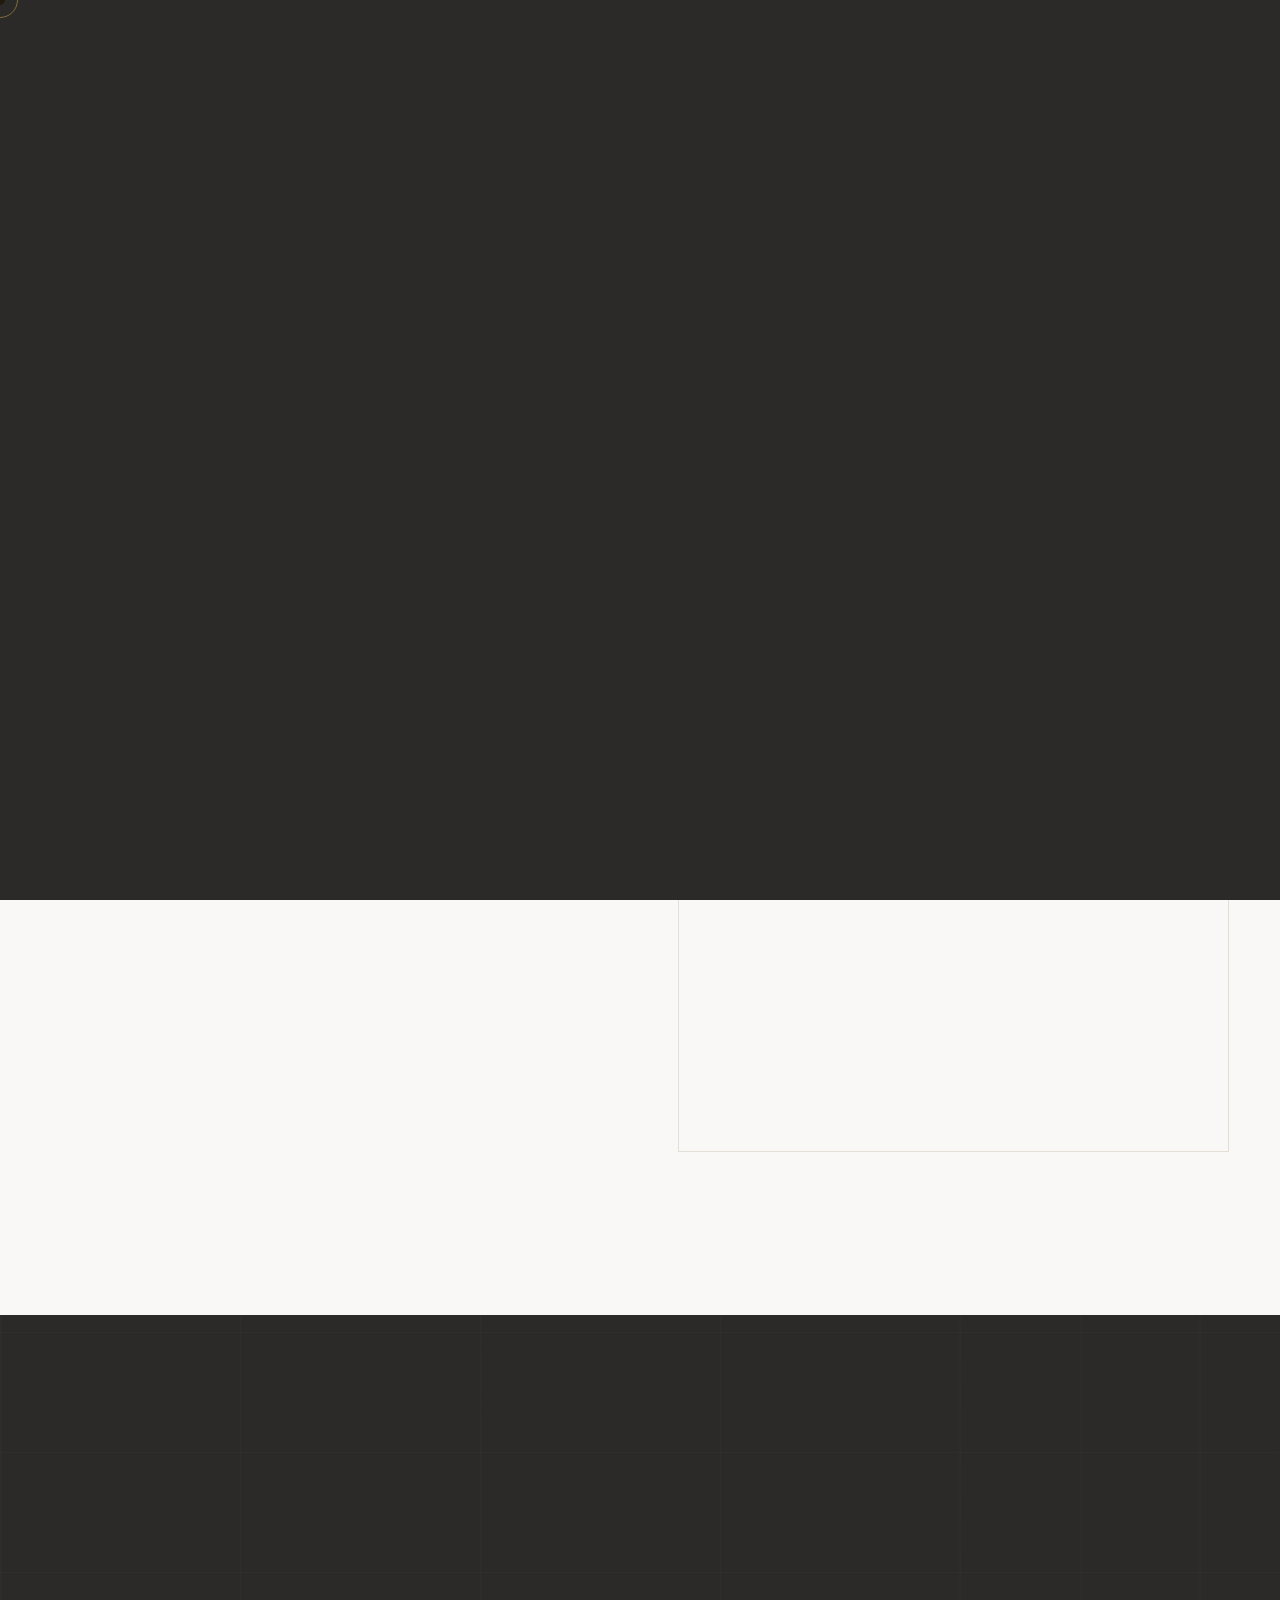
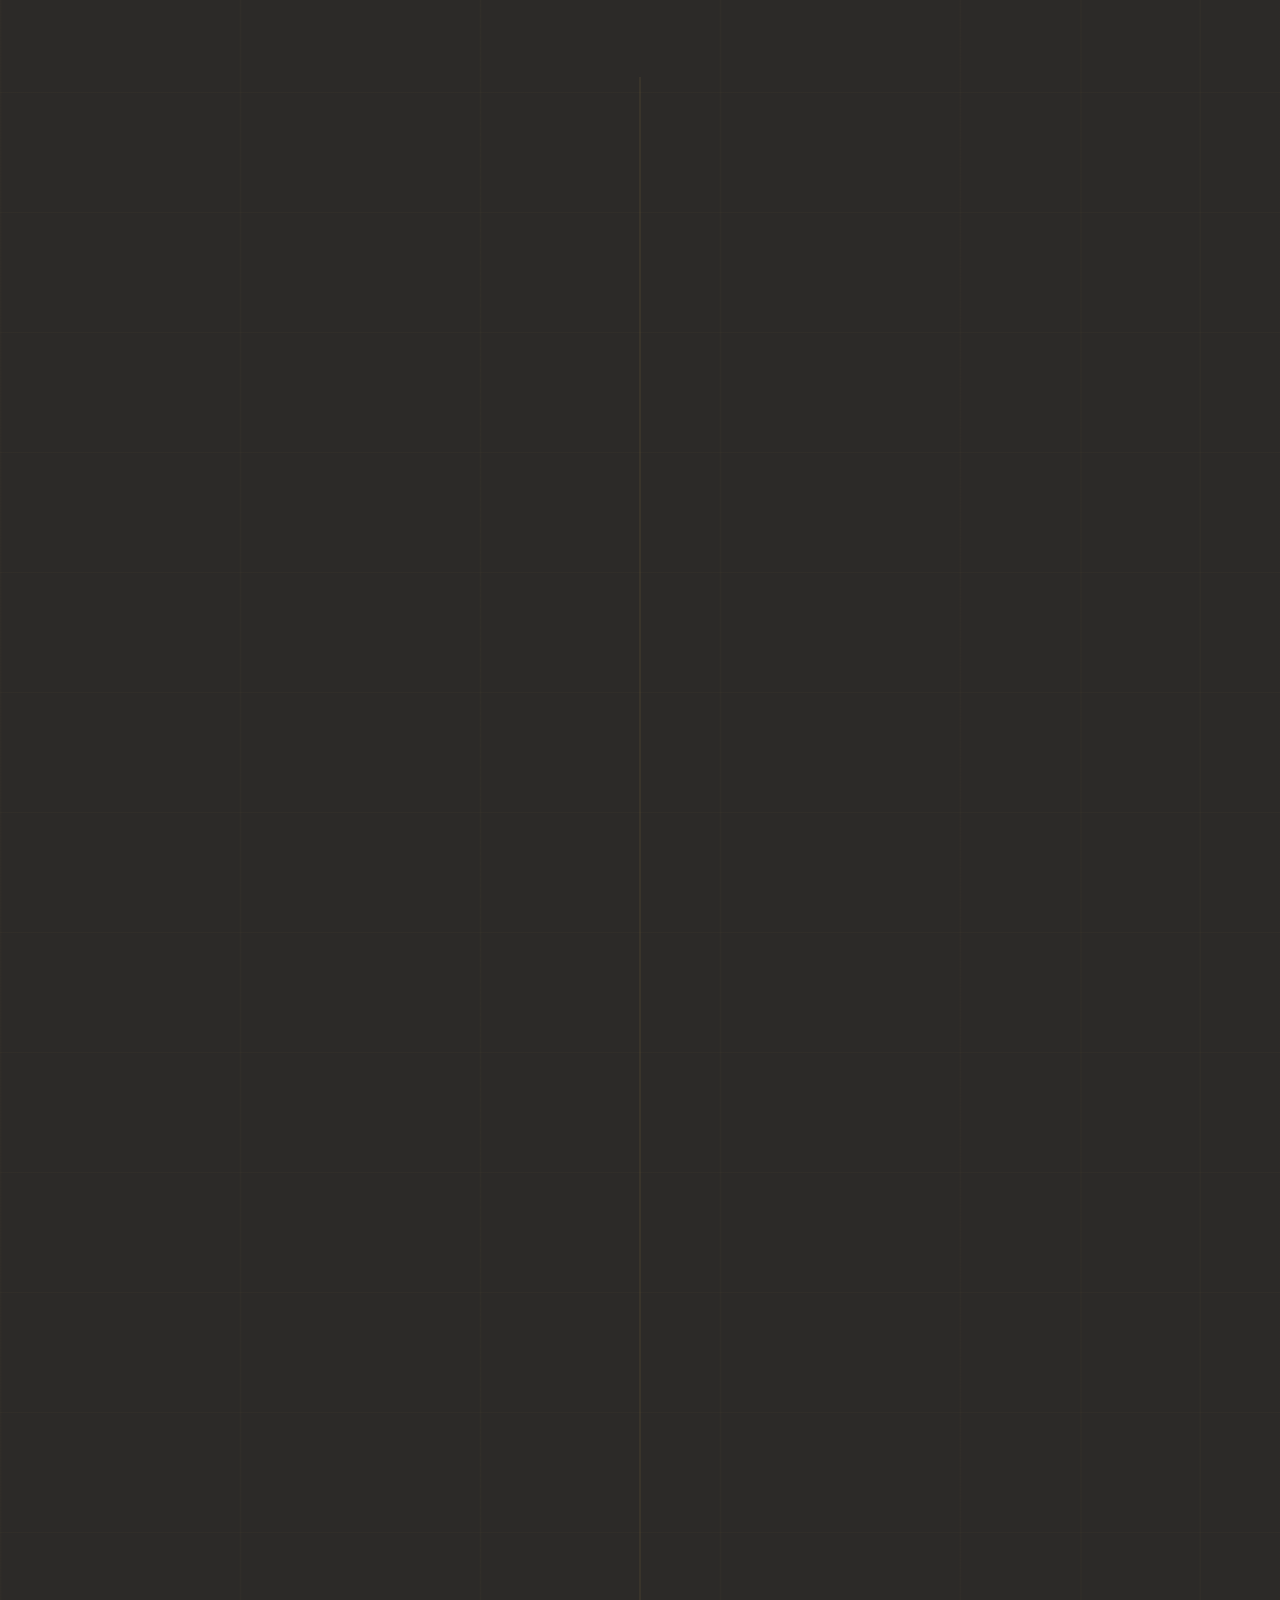
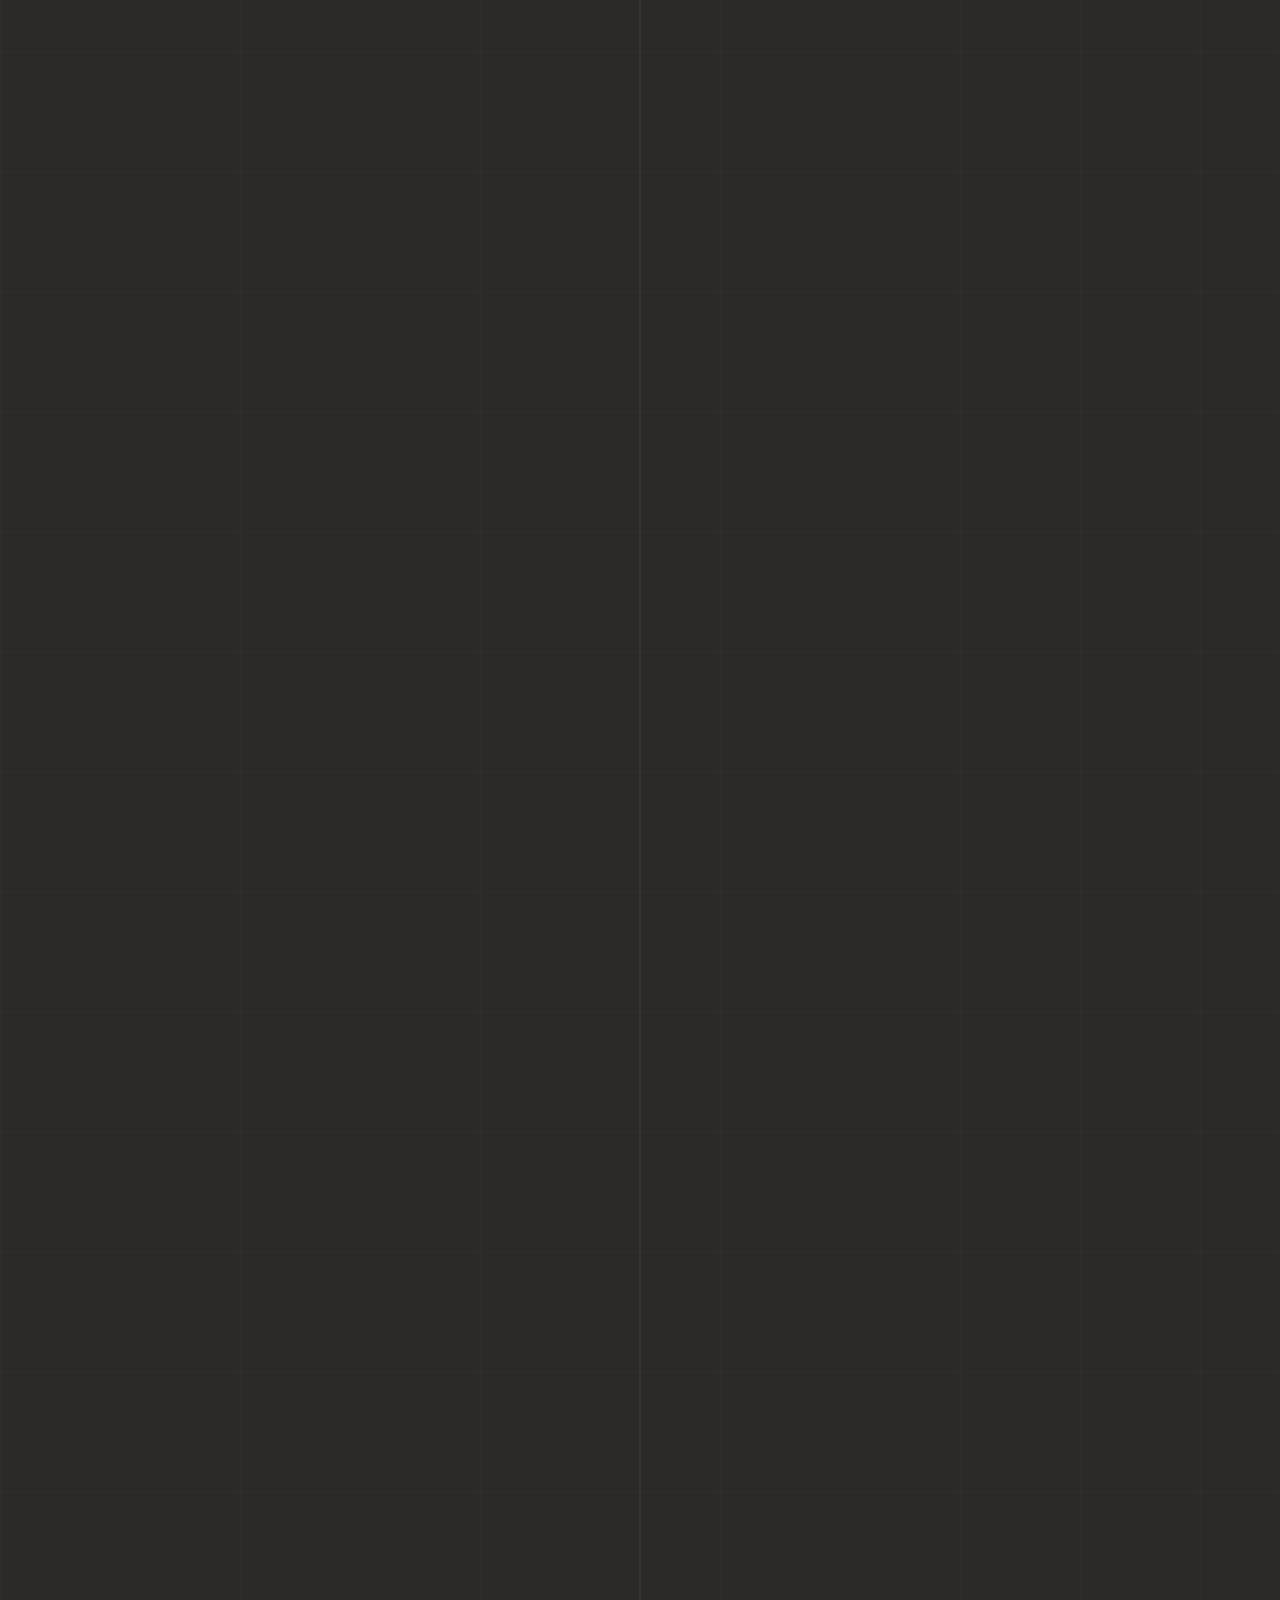
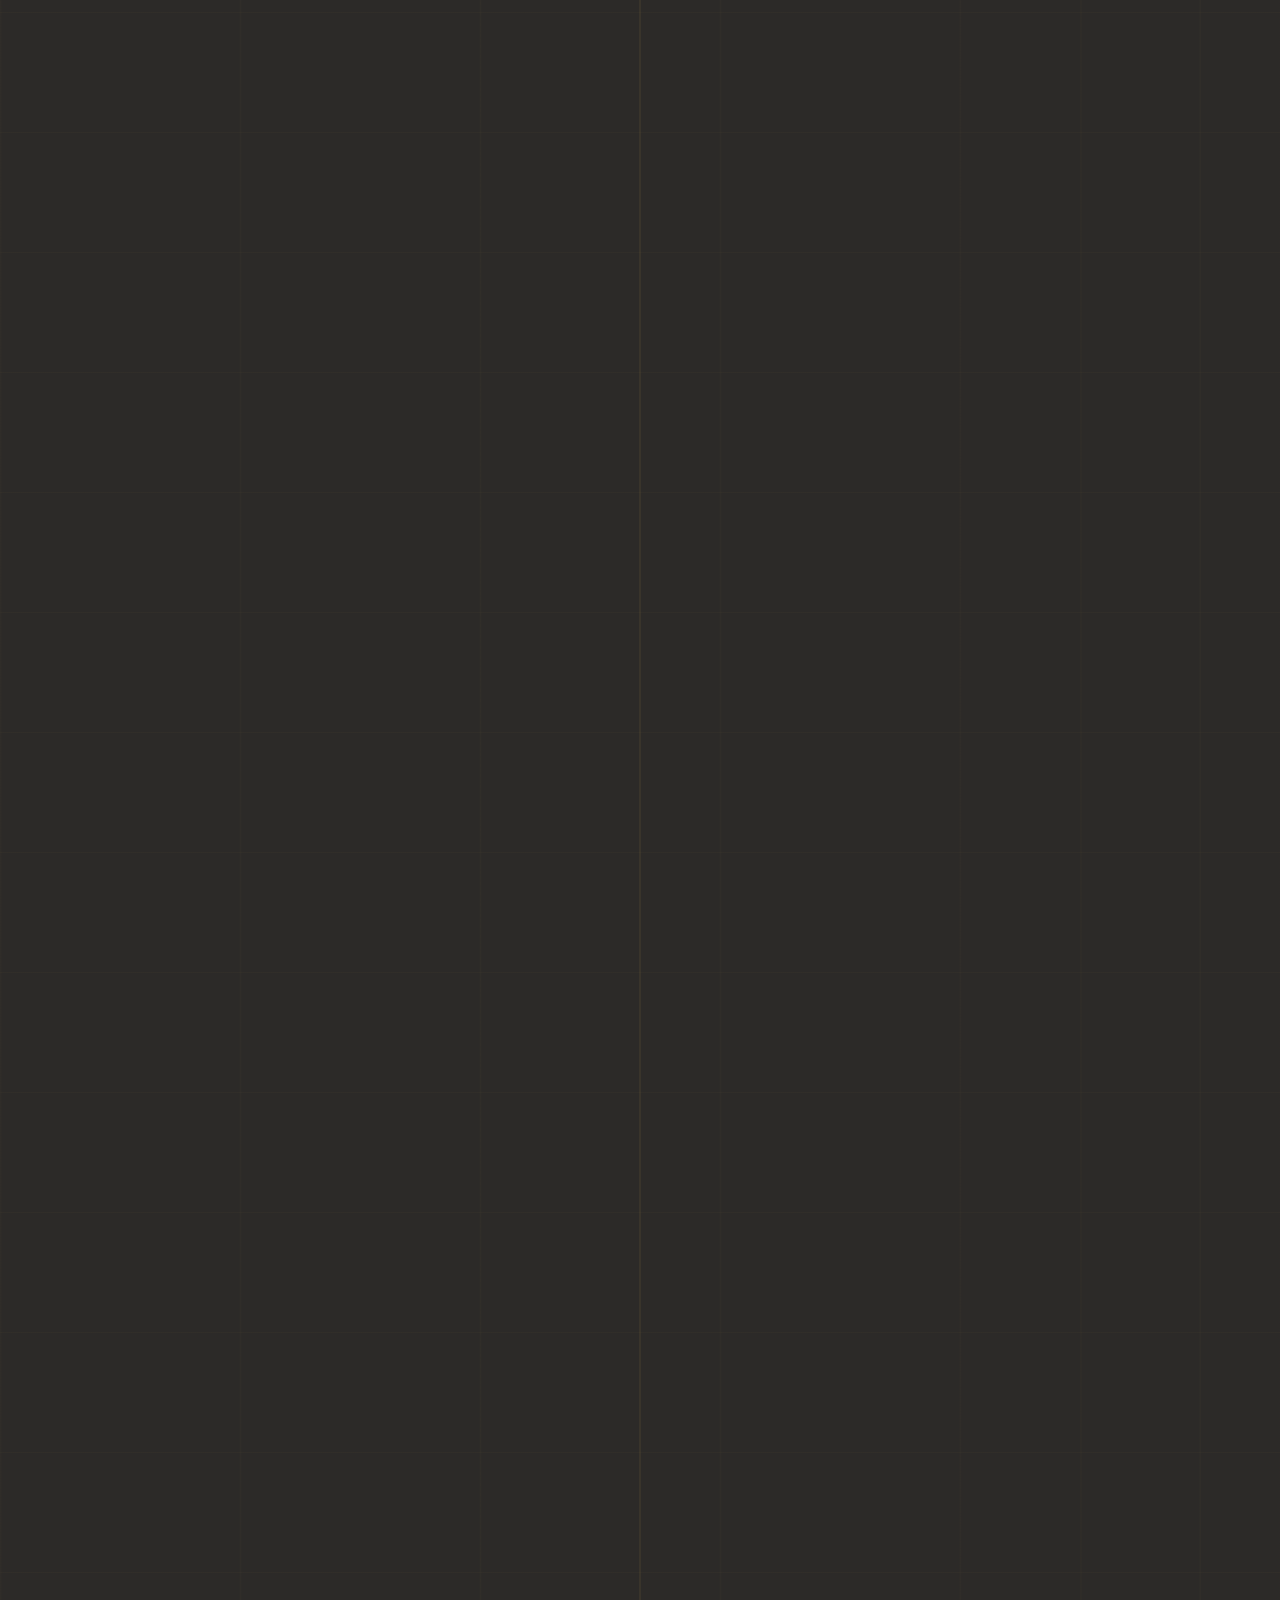
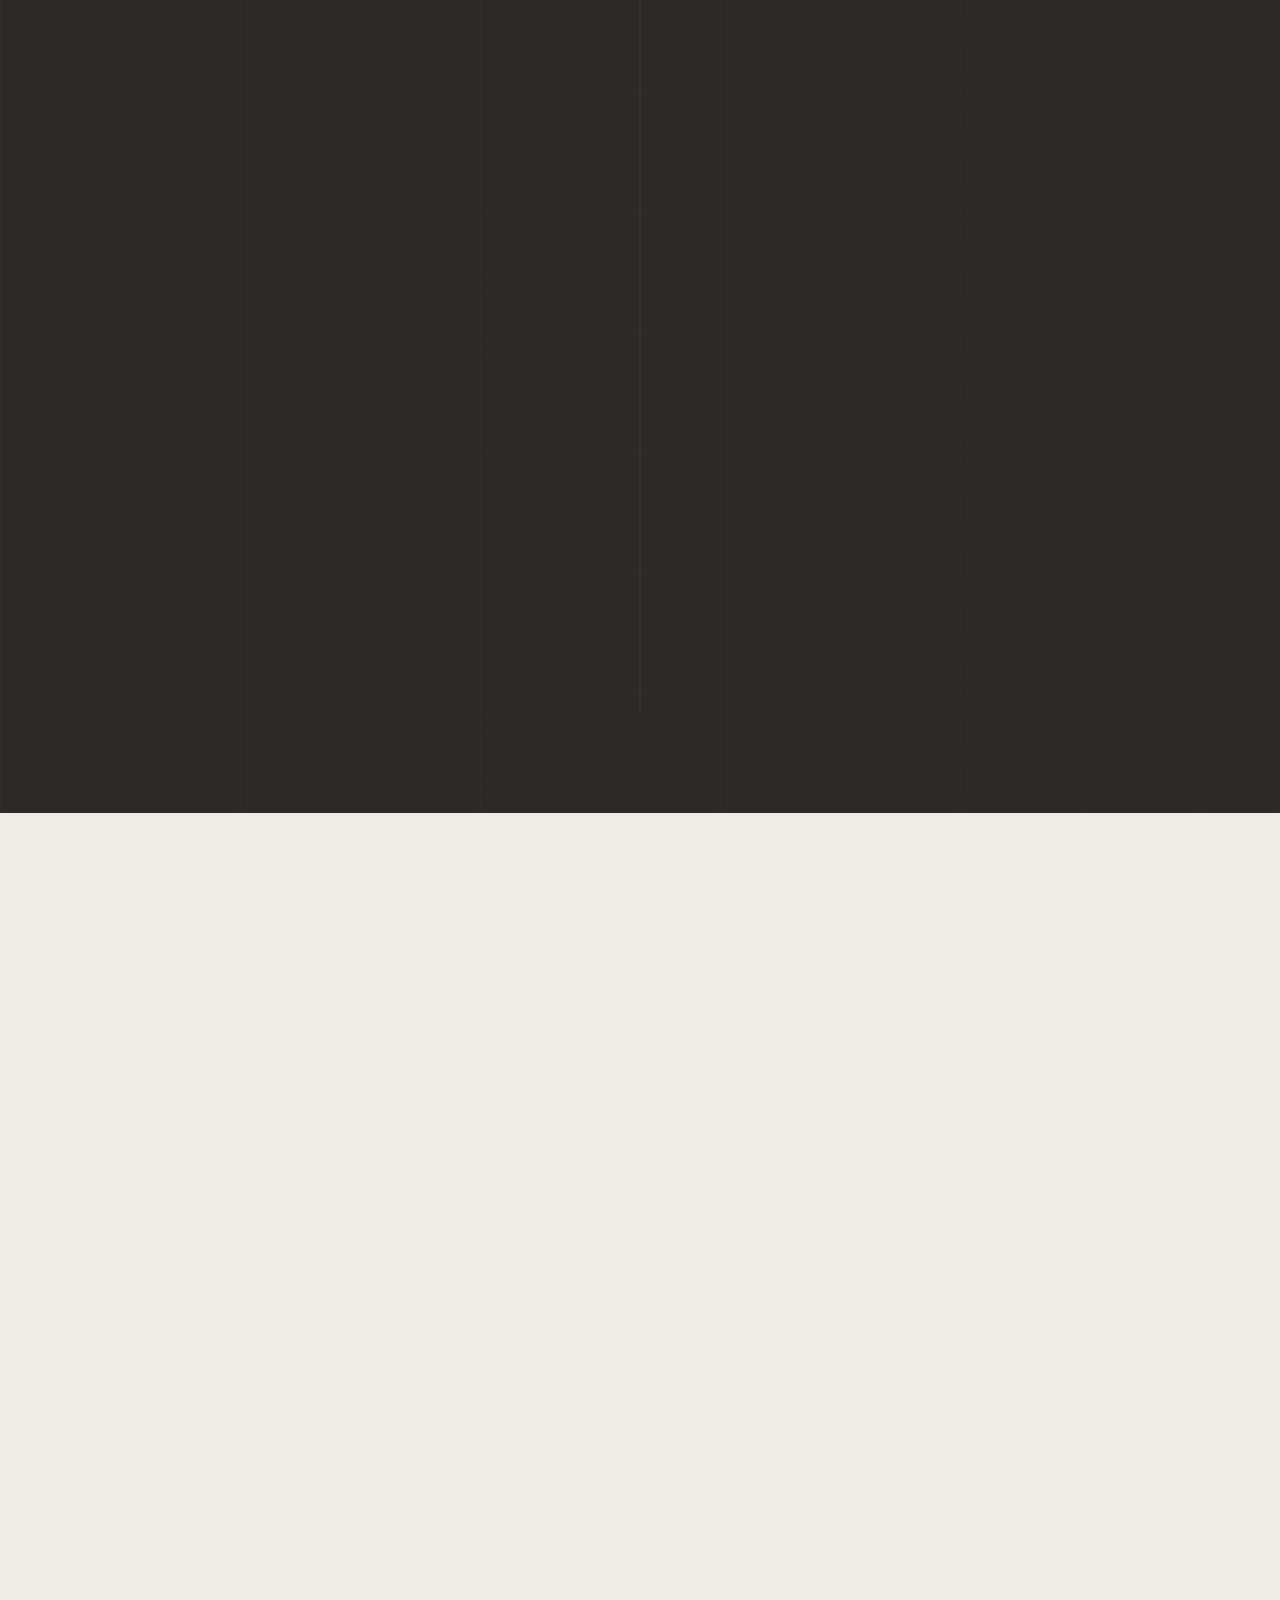
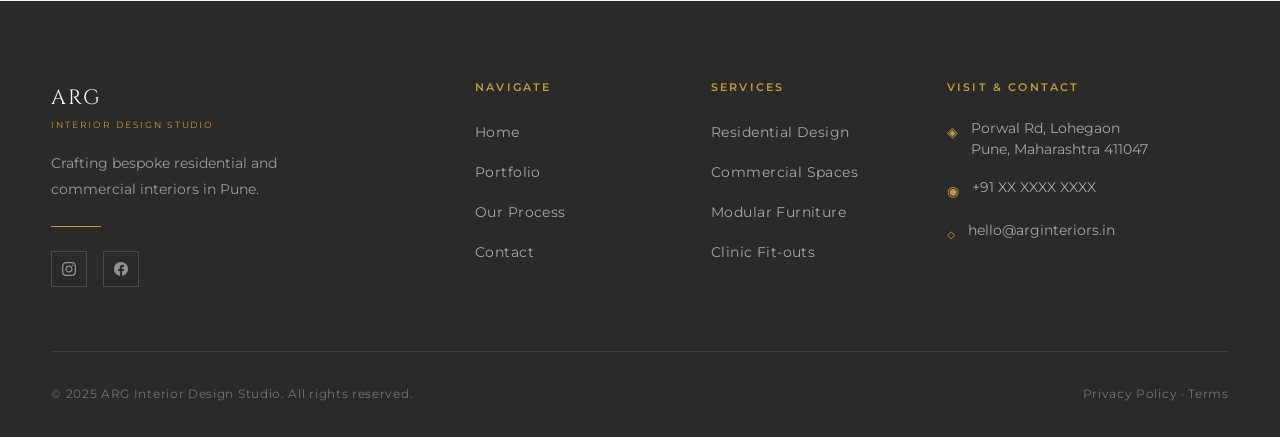
==== process.html @ edf402f7 "Add files via upload" ====
<!DOCTYPE html>
<html lang="en">
<head>
  <meta charset="UTF-8" />
  <meta name="viewport" content="width=device-width, initial-scale=1.0" />
  <meta name="description" content="ARG Interior Design Studio's proven 5-step process — from consultation to handover. Transparent timelines, zero surprises, on-time delivery every time." />
  <meta name="keywords" content="interior design process Pune, how ARG works, interior timeline, consultation to handover" />
  <meta property="og:title" content="Our Process | ARG Interior Design Studio" />
  <meta property="og:description" content="Discover how ARG delivers flawless interiors — on time, every time. A transparent 5-step process built around your life." />
  <title>Our Process | ARG Interior Design Studio</title>

  <link rel="preconnect" href="https://fonts.googleapis.com" />
  <link rel="preconnect" href="https://fonts.gstatic.com" crossorigin />
  <link href="https://fonts.googleapis.com/css2?family=Cinzel:wght@400;600;700;900&family=Montserrat:wght@300;400;500;600;700&display=swap" rel="stylesheet" />

  <link rel="stylesheet" href="css/style.css" />
  <link rel="stylesheet" href="css/process.css" />
</head>
<body>

  <div class="page-transition"></div>
  <div class="cursor"></div>
  <div class="cursor-follower"></div>

  <!-- ══════════════════════════════════════
       NAV
  ══════════════════════════════════════ -->
  <nav class="nav" role="navigation" aria-label="Main navigation">
    <div class="container">
      <div class="nav-inner">
        <a href="index.html" class="nav-logo" aria-label="ARG Interior Design Studio Home">
          <svg class="nav-logo-mark" viewBox="0 0 42 42" fill="none" xmlns="http://www.w3.org/2000/svg" aria-hidden="true">
            <rect width="42" height="42" fill="#2C2A28"/>
            <path d="M8 33 L21 9 L34 33 M13 24 H29" stroke="#B89947" stroke-width="1.5" stroke-linecap="square"/>
            <path d="M26 18 C26 18 34 18 34 24 C34 30 26 30 26 30" stroke="#B89947" stroke-width="1.5" stroke-linecap="square" fill="none"/>
          </svg>
          <div class="nav-logo-text">
            <span class="brand">ARG</span>
            <span class="tagline">Interior Design Studio</span>
          </div>
        </a>
        <ul class="nav-links">
          <li><a href="index.html">Home</a></li>
          <li><a href="portfolio.html">Portfolio</a></li>
          <li><a href="process.html" class="active">Our Process</a></li>
          <li><a href="contact.html">Contact</a></li>
        </ul>
        <a href="contact.html" class="nav-cta">Book Consultation</a>
        <button class="hamburger" aria-label="Open menu" aria-expanded="false">
          <span></span><span></span><span></span>
        </button>
      </div>
    </div>
  </nav>

  <nav class="nav-mobile" aria-label="Mobile navigation">
    <a href="index.html">Home</a>
    <a href="portfolio.html">Portfolio</a>
    <a href="process.html">Our Process</a>
    <a href="contact.html">Contact</a>
    <a href="https://wa.me/91XXXXXXXXXX?text=Hi%20ARG%20Studio!" class="wa-mobile-link" target="_blank" rel="noopener">💬 WhatsApp Us</a>
  </nav>
  <div class="nav-overlay"></div>

  <!-- ══════════════════════════════════════
       PAGE HERO
  ══════════════════════════════════════ -->
  <header class="page-hero" role="banner">
    <div class="page-hero-bg" style="background-image: url('images/process-hero.jpg')" aria-hidden="true"></div>
    <div class="page-hero-overlay" aria-hidden="true"></div>
    <div class="container page-hero-content">
      <p class="label-overline reveal" style="color:var(--brass-light);">How We Work</p>
      <h1 class="reveal reveal-delay-1">Precision in<br><em>Every</em> Step</h1>
      <div class="brass-line reveal reveal-delay-2"></div>
      <p class="page-hero-sub reveal reveal-delay-3">
        Our 5-phase process is built around one promise — your space, delivered exactly as envisioned, on the day we agreed.
      </p>
    </div>
    <div class="page-hero-scroll" aria-hidden="true"><span></span></div>
  </header>

  <!-- ══════════════════════════════════════
       PROCESS INTRO
  ══════════════════════════════════════ -->
  <section class="process-intro" aria-labelledby="process-intro-heading">
    <div class="container">
      <div class="process-intro-grid">
        <div class="process-intro-text">
          <p class="label-overline reveal">The ARG Promise</p>
          <h2 id="process-intro-heading" class="reveal reveal-delay-1">
            Why Our Clients Never<br>Worry About Timelines
          </h2>
          <div class="brass-line reveal reveal-delay-2"></div>
          <p class="reveal reveal-delay-2">
            The most common fear when hiring an interior designer isn't about aesthetics — it's about execution. Will they finish on time? Will the budget hold? Will the quality match what was promised?
          </p>
          <p class="reveal reveal-delay-3" style="margin-top:1rem;">
            At ARG, we engineered a process that eliminates these fears completely. Every phase has defined milestones, clear communication checkpoints, and a team accountable to your timeline — not theirs.
          </p>
          <p class="reveal reveal-delay-3" style="margin-top:1rem;">
            The result? Clients like Harsh Jindal who receive a fully fitted dental clinic <strong>two days ahead of schedule</strong>. That isn't luck — it is process.
          </p>
        </div>

        <!-- Promise pillars -->
        <div class="process-pillars">
          <div class="pillar reveal reveal-delay-1">
            <div class="pillar-icon" aria-hidden="true">
              <svg viewBox="0 0 48 48" fill="none"><path d="M8 40V16L24 8L40 16V40H28V28H20V40H8Z" stroke="#B89947" stroke-width="1.3" stroke-linejoin="round"/></svg>
            </div>
            <div class="pillar-body">
              <h4>Fixed-Price Commitment</h4>
              <p>Your approved quote is your final price. No surprise additions after work begins.</p>
            </div>
          </div>
          <div class="pillar reveal reveal-delay-2">
            <div class="pillar-icon" aria-hidden="true">
              <svg viewBox="0 0 48 48" fill="none"><rect x="8" y="8" width="32" height="32" stroke="#B89947" stroke-width="1.3"/><path d="M16 24H32M24 16V32" stroke="#B89947" stroke-width="1.3" stroke-linecap="square"/></svg>
            </div>
            <div class="pillar-body">
              <h4>Weekly Progress Reports</h4>
              <p>Photo and video updates every week so you always know exactly where your project stands.</p>
            </div>
          </div>
          <div class="pillar reveal reveal-delay-3">
            <div class="pillar-icon" aria-hidden="true">
              <svg viewBox="0 0 48 48" fill="none"><circle cx="24" cy="24" r="16" stroke="#B89947" stroke-width="1.3"/><path d="M24 16V24L30 30" stroke="#B89947" stroke-width="1.3" stroke-linecap="square"/></svg>
            </div>
            <div class="pillar-body">
              <h4>On-Time Guarantee</h4>
              <p>We plan buffer into every schedule. If we commit to a date, we deliver on that date.</p>
            </div>
          </div>
          <div class="pillar reveal reveal-delay-4">
            <div class="pillar-icon" aria-hidden="true">
              <svg viewBox="0 0 48 48" fill="none"><path d="M12 36L20 28L26 34L36 20" stroke="#B89947" stroke-width="1.3" stroke-linecap="square" stroke-linejoin="round"/></svg>
            </div>
            <div class="pillar-body">
              <h4>Post-Handover Support</h4>
              <p>30-day snagging period included on every project — any issue, we resolve it at no charge.</p>
            </div>
          </div>
        </div>
      </div>
    </div>
  </section>

  <!-- ══════════════════════════════════════
       5-STEP PROCESS TIMELINE
  ══════════════════════════════════════ -->
  <section class="process-steps-section" aria-labelledby="steps-heading">
    <div class="process-steps-bg" aria-hidden="true"></div>
    <div class="container">
      <div class="section-header" style="text-align:center;">
        <p class="label-overline reveal" style="display:block; text-align:center; color:var(--brass-light);">The Journey</p>
        <h2 id="steps-heading" class="reveal reveal-delay-1" style="color:var(--alabaster);">
          Five Phases.<br>One Flawless Space.
        </h2>
        <div class="brass-line brass-line-center reveal reveal-delay-2"></div>
      </div>

      <!-- Timeline -->
      <ol class="process-timeline" aria-label="Our 5-step design process">

        <!-- Step 1 -->
        <li class="process-step reveal" aria-label="Step 1: Discovery Consultation">
          <div class="step-number" aria-hidden="true">01</div>
          <div class="step-connector" aria-hidden="true"></div>
          <div class="step-content">
            <div class="step-header">
              <div class="step-icon" aria-hidden="true">
                <svg viewBox="0 0 40 40" fill="none"><circle cx="20" cy="16" r="7" stroke="#B89947" stroke-width="1.2"/><path d="M8 36c0-6.627 5.373-12 12-12s12 5.373 12 12" stroke="#B89947" stroke-width="1.2" stroke-linecap="square"/></svg>
              </div>
              <div>
                <span class="step-phase">Phase One</span>
                <h3>Discovery &amp; Consultation</h3>
              </div>
            </div>
            <p>Every project begins with listening. We visit your space (or conduct a detailed virtual walkthrough) and spend time understanding your lifestyle, aesthetic references, functional needs, and most importantly — your timeline requirements.</p>
            <div class="step-deliverables">
              <span class="label-overline" style="color:var(--brass-light); font-size:0.6rem;">Deliverables</span>
              <ul class="step-deliverable-list" aria-label="Phase 1 deliverables">
                <li>Site measurement &amp; assessment report</li>
                <li>Initial mood board &amp; style direction</li>
                <li>Preliminary scope &amp; budget range</li>
                <li>Agreed project timeline document</li>
              </ul>
            </div>
            <div class="step-duration">
              <span class="duration-label">Typical Duration</span>
              <span class="duration-val">3–5 Days</span>
            </div>
          </div>
          <div class="step-visual reveal reveal-delay-2">
            <img src="images/process-consult.jpg" alt="ARG designer meeting with clients — initial consultation and site visit" loading="lazy" />
            <div class="step-visual-tag" aria-hidden="true">Free for new clients</div>
          </div>
        </li>

        <!-- Step 2 -->
        <li class="process-step process-step--reverse reveal" aria-label="Step 2: Concept Design">
          <div class="step-number" aria-hidden="true">02</div>
          <div class="step-connector" aria-hidden="true"></div>
          <div class="step-content">
            <div class="step-header">
              <div class="step-icon" aria-hidden="true">
                <svg viewBox="0 0 40 40" fill="none"><rect x="6" y="6" width="28" height="28" stroke="#B89947" stroke-width="1.2"/><path d="M12 20H28M20 12V28" stroke="#B89947" stroke-width="1.2" stroke-linecap="square"/><path d="M14 14L26 26M26 14L14 26" stroke="#B89947" stroke-width="0.6" stroke-linecap="square" opacity="0.4"/></svg>
              </div>
              <div>
                <span class="step-phase">Phase Two</span>
                <h3>Concept Design &amp; 3D Visualisation</h3>
              </div>
            </div>
            <p>Our designers translate your vision into detailed 2D floor plans and photorealistic 3D renders. You see exactly how your finished space will look — lighting, materials, furniture placement — before a single nail is driven.</p>
            <div class="step-deliverables">
              <span class="label-overline" style="color:var(--brass-light); font-size:0.6rem;">Deliverables</span>
              <ul class="step-deliverable-list" aria-label="Phase 2 deliverables">
                <li>2D floor plan with dimensions</li>
                <li>Photorealistic 3D renders (all rooms)</li>
                <li>Material &amp; finish selection board</li>
                <li>Furniture &amp; joinery specifications</li>
              </ul>
            </div>
            <div class="step-duration">
              <span class="duration-label">Typical Duration</span>
              <span class="duration-val">7–10 Days</span>
            </div>
          </div>
          <div class="step-visual reveal reveal-delay-2">
            <img src="images/process-design.jpg" alt="3D interior visualisation render on a monitor — ARG design process" loading="lazy" />
          </div>
        </li>

        <!-- Step 3 -->
        <li class="process-step reveal" aria-label="Step 3: Approval and Procurement">
          <div class="step-number" aria-hidden="true">03</div>
          <div class="step-connector" aria-hidden="true"></div>
          <div class="step-content">
            <div class="step-header">
              <div class="step-icon" aria-hidden="true">
                <svg viewBox="0 0 40 40" fill="none"><path d="M8 20L16 28L32 12" stroke="#B89947" stroke-width="1.4" stroke-linecap="square" stroke-linejoin="round"/></svg>
              </div>
              <div>
                <span class="step-phase">Phase Three</span>
                <h3>Approval &amp; Procurement</h3>
              </div>
            </div>
            <p>Once designs are approved, we issue a detailed, itemised quote. We handle all procurement — sourcing materials, ordering custom furniture, coordinating vendor lead times — so the execution phase can begin without delays.</p>
            <div class="step-deliverables">
              <span class="label-overline" style="color:var(--brass-light); font-size:0.6rem;">Deliverables</span>
              <ul class="step-deliverable-list" aria-label="Phase 3 deliverables">
                <li>Finalised, itemised cost breakdown</li>
                <li>Signed project agreement &amp; timeline</li>
                <li>Material samples for in-person approval</li>
                <li>Custom furniture production initiated</li>
              </ul>
            </div>
            <div class="step-duration">
              <span class="duration-label">Typical Duration</span>
              <span class="duration-val">5–7 Days</span>
            </div>
          </div>
          <div class="step-visual reveal reveal-delay-2">
            <img src="images/process-approval.jpg" alt="Client reviewing material samples and signing project documents with ARG team" loading="lazy" />
          </div>
        </li>

        <!-- Step 4 -->
        <li class="process-step process-step--reverse reveal" aria-label="Step 4: Execution">
          <div class="step-number" aria-hidden="true">04</div>
          <div class="step-connector" aria-hidden="true"></div>
          <div class="step-content">
            <div class="step-header">
              <div class="step-icon" aria-hidden="true">
                <svg viewBox="0 0 40 40" fill="none"><path d="M10 30L20 8L30 30M14 22H26" stroke="#B89947" stroke-width="1.2" stroke-linecap="square"/></svg>
              </div>
              <div>
                <span class="step-phase">Phase Four</span>
                <h3>Execution &amp; Site Management</h3>
              </div>
            </div>
            <p>This is where ARG truly differentiates. Our dedicated site supervisor manages all civil work, electrical, plumbing, false ceiling, flooring, painting, and installation on a daily basis. You receive weekly photo and video progress reports directly to WhatsApp.</p>
            <div class="step-deliverables">
              <span class="label-overline" style="color:var(--brass-light); font-size:0.6rem;">What We Manage</span>
              <ul class="step-deliverable-list" aria-label="Phase 4 deliverables">
                <li>Civil &amp; structural work coordination</li>
                <li>Electrical, plumbing &amp; HVAC oversight</li>
                <li>False ceiling, flooring &amp; wall treatments</li>
                <li>Custom furniture &amp; fixture installation</li>
              </ul>
            </div>
            <div class="step-duration">
              <span class="duration-label">Typical Duration</span>
              <span class="duration-val">4–10 Weeks (scope-dependent)</span>
            </div>
          </div>
          <div class="step-visual reveal reveal-delay-2">
            <img src="images/process-execution.jpg" alt="ARG team executing interior work on site — flooring installation in progress" loading="lazy" />
            <div class="step-visual-tag" aria-hidden="true">Weekly progress updates on WhatsApp</div>
          </div>
        </li>

        <!-- Step 5 -->
        <li class="process-step reveal" aria-label="Step 5: Handover">
          <div class="step-number" aria-hidden="true">05</div>
          <div class="step-content">
            <div class="step-header">
              <div class="step-icon" aria-hidden="true">
                <svg viewBox="0 0 40 40" fill="none"><path d="M20 6L24 14L34 15.5L27 22L28.5 32L20 27.5L11.5 32L13 22L6 15.5L16 14L20 6Z" stroke="#B89947" stroke-width="1.2" stroke-linejoin="round"/></svg>
              </div>
              <div>
                <span class="step-phase">Phase Five</span>
                <h3>Handover &amp; Post-Support</h3>
              </div>
            </div>
            <p>We don't just hand over keys — we walk you through your space room by room, explaining care instructions for every material and surface. A comprehensive snagging check is completed, and any final touches are resolved before we consider the project closed.</p>
            <div class="step-deliverables">
              <span class="label-overline" style="color:var(--brass-light); font-size:0.6rem;">Deliverables</span>
              <ul class="step-deliverable-list" aria-label="Phase 5 deliverables">
                <li>Room-by-room walkthrough session</li>
                <li>Material care &amp; maintenance guide</li>
                <li>Warranty documentation for all products</li>
                <li>30-day free snagging &amp; aftercare</li>
              </ul>
            </div>
            <div class="step-duration">
              <span class="duration-label">Typical Duration</span>
              <span class="duration-val">1 Day + 30-Day Support Period</span>
            </div>
          </div>
          <div class="step-visual reveal reveal-delay-2">
            <img src="images/process-handover.jpg" alt="Happy clients receiving keys to their newly finished interior space from ARG team" loading="lazy" />
            <div class="step-visual-tag step-visual-tag--brass" aria-hidden="true">30-day aftercare included</div>
          </div>
        </li>

      </ol>
    </div>
  </section>

  <!-- ══════════════════════════════════════
       TIMELINE VISUAL
  ══════════════════════════════════════ -->
  <section class="timeline-visual-section" aria-labelledby="timeline-heading">
    <div class="container">
      <div class="section-header" style="text-align:center;">
        <p class="label-overline reveal" style="display:block; text-align:center;">At a Glance</p>
        <h2 id="timeline-heading" class="reveal reveal-delay-1">Typical Project Timeline</h2>
        <div class="brass-line brass-line-center reveal reveal-delay-2"></div>
        <p class="reveal reveal-delay-2" style="max-width:520px; margin:0 auto;">
          From your first call to key handover — here's what a standard 3BHK residential project looks like.
        </p>
      </div>

      <div class="timeline-bar-wrap reveal">
        <div class="timeline-bar">
          <div class="tl-segment" style="--w:8%; --col:#B89947;" aria-label="Week 1: Consultation">
            <span class="tl-label">Consult</span>
            <span class="tl-weeks">Wk 1</span>
          </div>
          <div class="tl-segment" style="--w:18%; --col:#8A7030;" aria-label="Weeks 2-3: Design">
            <span class="tl-label">Design &amp; 3D</span>
            <span class="tl-weeks">Wk 2–3</span>
          </div>
          <div class="tl-segment" style="--w:10%; --col:#6B5625;" aria-label="Week 4: Approval">
            <span class="tl-label">Approval</span>
            <span class="tl-weeks">Wk 4</span>
          </div>
          <div class="tl-segment" style="--w:52%; --col:#2C2A28;" aria-label="Weeks 5-12: Execution">
            <span class="tl-label">Execution &amp; Build</span>
            <span class="tl-weeks">Wk 5–12</span>
          </div>
          <div class="tl-segment" style="--w:12%; --col:#4A4744;" aria-label="Week 13: Handover">
            <span class="tl-label">Handover</span>
            <span class="tl-weeks">Wk 13</span>
          </div>
        </div>
        <p class="timeline-note">* Timelines vary by project scope. Clinics and commercial fit-outs are typically faster. All timelines are agreed and signed before work begins.</p>
      </div>

      <!-- Project type cards -->
      <div class="project-types reveal" style="margin-top:4rem;">
        <div class="ptype-card">
          <span class="ptype-icon" aria-hidden="true">◇</span>
          <h4>1–2 BHK Apartment</h4>
          <div class="ptype-duration">6–8 Weeks</div>
          <p>Complete interior including modular kitchen, wardrobes, false ceiling, and lighting.</p>
        </div>
        <div class="ptype-card">
          <span class="ptype-icon" aria-hidden="true">◈</span>
          <h4>3–4 BHK Apartment</h4>
          <div class="ptype-duration">10–14 Weeks</div>
          <p>Full home transformation with all rooms, custom joinery, and complete civil work.</p>
        </div>
        <div class="ptype-card">
          <span class="ptype-icon" aria-hidden="true">◉</span>
          <h4>Luxury Villa</h4>
          <div class="ptype-duration">16–24 Weeks</div>
          <p>End-to-end design and execution including landscape and exterior coordination.</p>
        </div>
        <div class="ptype-card ptype-card--highlighted">
          <span class="ptype-icon" aria-hidden="true">★</span>
          <h4>Clinic / Office Fit-out</h4>
          <div class="ptype-duration">4–8 Weeks</div>
          <p>Fast-track commercial delivery with priority scheduling and site management.</p>
        </div>
      </div>

    </div>
  </section>

  <!-- ══════════════════════════════════════
       TESTIMONIAL PULL-QUOTE
  ══════════════════════════════════════ -->
  <section class="process-testi" aria-label="Client testimonial about process">
    <div class="process-testi-bg" data-parallax="0.1" aria-hidden="true"></div>
    <div class="container process-testi-content">
      <div class="ptesti-inner reveal">
        <div class="ptesti-stars" aria-label="5 star review">★★★★★</div>
        <blockquote class="ptesti-quote">
          "I had very specific timelines for my dental clinic since I had to start operations. ARG Interior Studio delivered everything — false ceiling, flooring, custom cabinetry, and all electrical work — <strong>two days ahead of schedule.</strong>"
        </blockquote>
        <div class="ptesti-author">
          <div class="testi-avatar" aria-hidden="true">HJ</div>
          <div class="testi-author-info">
            <strong>Harsh Jindal</strong>
            <span>Magarpatta Dental Clinic, Pune · Google Review</span>
          </div>
        </div>
      </div>
    </div>
  </section>

  <!-- ══════════════════════════════════════
       FAQ
  ══════════════════════════════════════ -->
  <section class="faq-section" aria-labelledby="faq-heading">
    <div class="container">
      <div class="section-header" style="text-align:center;">
        <p class="label-overline reveal" style="display:block; text-align:center;">Common Questions</p>
        <h2 id="faq-heading" class="reveal reveal-delay-1">Frequently Asked</h2>
        <div class="brass-line brass-line-center reveal reveal-delay-2"></div>
      </div>

      <div class="faq-grid">
        <div class="faq-list">

          <details class="faq-item reveal" open>
            <summary class="faq-question">
              <span>Do you handle everything, or do we need to hire contractors separately?</span>
              <span class="faq-icon" aria-hidden="true">+</span>
            </summary>
            <div class="faq-answer">
              <p>ARG is a fully integrated studio. We manage everything in-house — design, civil work, electrical, plumbing, custom furniture production, and installation. You have one point of contact and one team accountable for the entire project from start to finish.</p>
            </div>
          </details>

          <details class="faq-item reveal">
            <summary class="faq-question">
              <span>What if I want changes after the 3D design is approved?</span>
              <span class="faq-icon" aria-hidden="true">+</span>
            </summary>
            <div class="faq-answer">
              <p>Two rounds of design revisions are included at no cost in the design phase. Once execution begins, structural or layout changes may involve additional costs, which we will always communicate and get approved before proceeding. We never surprise you with a bill.</p>
            </div>
          </details>

          <details class="faq-item reveal">
            <summary class="faq-question">
              <span>How is the payment structured?</span>
              <span class="faq-icon" aria-hidden="true">+</span>
            </summary>
            <div class="faq-answer">
              <p>We work on a milestone-based payment structure: typically 30% at project sign-off, 30% at material procurement, 30% during execution milestones, and 10% at final handover. This ensures both parties are aligned and there are no surprises at any stage.</p>
            </div>
          </details>

          <details class="faq-item reveal">
            <summary class="faq-question">
              <span>Do you take on projects outside Pune?</span>
              <span class="faq-icon" aria-hidden="true">+</span>
            </summary>
            <div class="faq-answer">
              <p>Our primary focus is the greater Pune region including Lohegaon, Magarpatta, Kharadi, Baner, Hinjewadi, and surrounding areas. For projects in other cities, please contact us to discuss feasibility — we evaluate on a case-by-case basis.</p>
            </div>
          </details>

          <details class="faq-item reveal">
            <summary class="faq-question">
              <span>What is the minimum budget you work with?</span>
              <span class="faq-icon" aria-hidden="true">+</span>
            </summary>
            <div class="faq-answer">
              <p>We are a premium studio and our projects typically start from ₹8–10 lakh for a 2BHK and scale upward based on scope and material choices. During the free consultation, we will give you a realistic range for your specific requirements without obligation.</p>
            </div>
          </details>

          <details class="faq-item reveal">
            <summary class="faq-question">
              <span>Do you provide a warranty on the completed work?</span>
              <span class="faq-icon" aria-hidden="true">+</span>
            </summary>
            <div class="faq-answer">
              <p>Yes. All ARG projects include a 30-day post-handover snagging period at no additional cost. Beyond that, our materials and custom furniture carry manufacturer warranties which we document and hand over to you as part of our handover package.</p>
            </div>
          </details>

        </div>

        <!-- CTA aside -->
        <aside class="faq-cta-aside reveal reveal-delay-2" aria-label="Contact prompt">
          <div class="faq-cta-inner">
            <span class="faq-cta-icon" aria-hidden="true">◇</span>
            <h4>Still have questions?</h4>
            <p>Our team is available Monday–Saturday, 10am–7pm. The fastest way to get answers is a quick WhatsApp message.</p>
            <a href="https://wa.me/91XXXXXXXXXX?text=Hi%20ARG%20Studio!%20I%20have%20a%20question%20about%20your%20process."
               class="btn btn-whatsapp"
               target="_blank" rel="noopener"
               style="width:100%; justify-content:center; margin-top:1.5rem;"
               aria-label="WhatsApp ARG Studio with a question">
              <svg class="wa-icon" viewBox="0 0 24 24" aria-hidden="true">
                <path d="M17.472 14.382c-.297-.149-1.758-.867-2.03-.967-.273-.099-.471-.148-.67.15-.197.297-.767.966-.94 1.164-.173.199-.347.223-.644.075-.297-.15-1.255-.463-2.39-1.475-.883-.788-1.48-1.761-1.653-2.059-.173-.297-.018-.458.13-.606.134-.133.298-.347.446-.52.149-.174.198-.298.298-.497.099-.198.05-.371-.025-.52-.075-.149-.669-1.612-.916-2.207-.242-.579-.487-.5-.669-.51-.173-.008-.371-.01-.57-.01-.198 0-.52.074-.792.372-.272.297-1.04 1.016-1.04 2.479 0 1.462 1.065 2.875 1.213 3.074.149.198 2.096 3.2 5.077 4.487.709.306 1.262.489 1.694.625.712.227 1.36.195 1.871.118.571-.085 1.758-.719 2.006-1.413.248-.694.248-1.289.173-1.413-.074-.124-.272-.198-.57-.347z"/>
                <path d="M12 0C5.373 0 0 5.373 0 12c0 2.127.557 4.126 1.526 5.855L.057 23.215a.75.75 0 00.916.999l5.562-1.459A11.944 11.944 0 0012 24c6.627 0 12-5.373 12-12S18.627 0 12 0zm0 21.75a9.733 9.733 0 01-4.964-1.362l-.356-.213-3.691.97.986-3.6-.233-.37A9.712 9.712 0 012.25 12C2.25 6.615 6.615 2.25 12 2.25S21.75 6.615 21.75 12 17.385 21.75 12 21.75z"/>
              </svg>
              <span>Ask on WhatsApp</span>
            </a>
            <a href="contact.html" class="btn btn-primary" style="width:100%; justify-content:center; margin-top:0.8rem;">
              <span>Book Free Consultation</span>
            </a>
          </div>
        </aside>

      </div>
    </div>
  </section>

  <!-- ══════════════════════════════════════
       FOOTER
  ══════════════════════════════════════ -->
  <footer role="contentinfo">
    <div class="container">
      <div class="footer-grid">
        <div class="footer-brand">
          <div class="footer-logo-text">
            <div class="brand">ARG</div>
            <div class="tagline">Interior Design Studio</div>
          </div>
          <p>Crafting bespoke residential and commercial interiors in Pune.</p>
          <div class="brass-line" style="margin-top:1.5rem;"></div>
          <div class="footer-socials" style="margin-top:1.2rem;">
            <a href="#" aria-label="Instagram"><svg width="14" height="14" viewBox="0 0 24 24" fill="currentColor" aria-hidden="true"><path d="M12 2.163c3.204 0 3.584.012 4.85.07 3.252.148 4.771 1.691 4.919 4.919.058 1.265.069 1.645.069 4.849 0 3.205-.012 3.584-.069 4.849-.149 3.225-1.664 4.771-4.919 4.919-1.266.058-1.644.07-4.85.07-3.204 0-3.584-.012-4.849-.07-3.26-.149-4.771-1.699-4.919-4.92-.058-1.265-.07-1.644-.07-4.849 0-3.204.013-3.583.07-4.849.149-3.227 1.664-4.771 4.919-4.919 1.266-.057 1.645-.069 4.849-.069zm0-2.163c-3.259 0-3.667.014-4.947.072-4.358.2-6.78 2.618-6.98 6.98-.059 1.281-.073 1.689-.073 4.948 0 3.259.014 3.668.072 4.948.2 4.358 2.618 6.78 6.98 6.98 1.281.058 1.689.072 4.948.072 3.259 0 3.668-.014 4.948-.072 4.354-.2 6.782-2.618 6.979-6.98.059-1.28.073-1.689.073-4.948 0-3.259-.014-3.667-.072-4.947-.196-4.354-2.617-6.78-6.979-6.98-1.281-.059-1.69-.073-4.949-.073zm0 5.838c-3.403 0-6.162 2.759-6.162 6.162s2.759 6.163 6.162 6.163 6.162-2.759 6.162-6.163c0-3.403-2.759-6.162-6.162-6.162zm0 10.162c-2.209 0-4-1.79-4-4 0-2.209 1.791-4 4-4s4 1.791 4 4c0 2.21-1.791 4-4 4zm6.406-11.845c-.796 0-1.441.645-1.441 1.44s.645 1.44 1.441 1.44c.795 0 1.439-.645 1.439-1.44s-.644-1.44-1.439-1.44z"/></svg></a>
            <a href="#" aria-label="Facebook"><svg width="14" height="14" viewBox="0 0 24 24" fill="currentColor" aria-hidden="true"><path d="M24 12.073c0-6.627-5.373-12-12-12s-12 5.373-12 12c0 5.99 4.388 10.954 10.125 11.854v-8.385H7.078v-3.47h3.047V9.43c0-3.007 1.792-4.669 4.533-4.669 1.312 0 2.686.235 2.686.235v2.953H15.83c-1.491 0-1.956.925-1.956 1.874v2.25h3.328l-.532 3.47h-2.796v8.385C19.612 23.027 24 18.062 24 12.073z"/></svg></a>
          </div>
        </div>
        <div class="footer-col">
          <h5>Navigate</h5>
          <ul>
            <li><a href="index.html">Home</a></li>
            <li><a href="portfolio.html">Portfolio</a></li>
            <li><a href="process.html">Our Process</a></li>
            <li><a href="contact.html">Contact</a></li>
          </ul>
        </div>
        <div class="footer-col">
          <h5>Services</h5>
          <ul>
            <li><a href="portfolio.html#residential">Residential Design</a></li>
            <li><a href="portfolio.html#commercial">Commercial Spaces</a></li>
            <li><a href="portfolio.html#modular">Modular Furniture</a></li>
            <li><a href="portfolio.html#commercial">Clinic Fit-outs</a></li>
          </ul>
        </div>
        <div class="footer-col">
          <h5>Visit &amp; Contact</h5>
          <div class="footer-contact-item">
            <span class="ico" aria-hidden="true">◈</span>
            <p>Porwal Rd, Lohegaon<br>Pune, Maharashtra 411047</p>
          </div>
          <div class="footer-contact-item">
            <span class="ico" aria-hidden="true">◉</span>
            <p><a href="tel:+91XXXXXXXXXX" style="color:inherit;">+91 XX XXXX XXXX</a></p>
          </div>
          <div class="footer-contact-item">
            <span class="ico" aria-hidden="true">◇</span>
            <p><a href="mailto:hello@arginteriors.in" style="color:inherit;">hello@arginteriors.in</a></p>
          </div>
        </div>
      </div>
      <div class="footer-bottom">
        <p>© 2025 ARG Interior Design Studio. All rights reserved.</p>
        <p><a href="#" style="color:rgba(249,248,246,0.35); font-size:0.72rem;">Privacy Policy</a> · <a href="#" style="color:rgba(249,248,246,0.35); font-size:0.72rem;">Terms</a></p>
      </div>
    </div>
  </footer>

  <!-- STICKY WHATSAPP -->
  <div class="wa-float" role="complementary" aria-label="WhatsApp quick contact">
    <span class="wa-float-label" aria-hidden="true">Chat with us</span>
    <a class="wa-float-btn"
       href="https://wa.me/91XXXXXXXXXX?text=Hi%20ARG%20Studio!%20I'd%20like%20to%20discuss%20my%20interior%20project."
       target="_blank" rel="noopener" aria-label="Chat on WhatsApp">
      <svg viewBox="0 0 24 24" aria-hidden="true">
        <path d="M17.472 14.382c-.297-.149-1.758-.867-2.03-.967-.273-.099-.471-.148-.67.15-.197.297-.767.966-.94 1.164-.173.199-.347.223-.644.075-.297-.15-1.255-.463-2.39-1.475-.883-.788-1.48-1.761-1.653-2.059-.173-.297-.018-.458.13-.606.134-.133.298-.347.446-.52.149-.174.198-.298.298-.497.099-.198.05-.371-.025-.52-.075-.149-.669-1.612-.916-2.207-.242-.579-.487-.5-.669-.51-.173-.008-.371-.01-.57-.01-.198 0-.52.074-.792.372-.272.297-1.04 1.016-1.04 2.479 0 1.462 1.065 2.875 1.213 3.074.149.198 2.096 3.2 5.077 4.487.709.306 1.262.489 1.694.625.712.227 1.36.195 1.871.118.571-.085 1.758-.719 2.006-1.413.248-.694.248-1.289.173-1.413-.074-.124-.272-.198-.57-.347z"/>
        <path d="M12 0C5.373 0 0 5.373 0 12c0 2.127.557 4.126 1.526 5.855L.057 23.215a.75.75 0 00.916.999l5.562-1.459A11.944 11.944 0 0012 24c6.627 0 12-5.373 12-12S18.627 0 12 0zm0 21.75a9.733 9.733 0 01-4.964-1.362l-.356-.213-3.691.97.986-3.6-.233-.37A9.712 9.712 0 012.25 12C2.25 6.615 6.615 2.25 12 2.25S21.75 6.615 21.75 12 17.385 21.75 12 21.75z"/>
      </svg>
    </a>
  </div>

  <script src="js/script.js"></script>
  <script src="js/process.js"></script>
</body>
</html>
---- css/style.css ----
/* ============================================================
   ARG INTERIOR DESIGN STUDIO — GLOBAL DESIGN SYSTEM
   "Warm Architectural Elegance"
   ============================================================ */

@import url('https://fonts.googleapis.com/css2?family=Cinzel:wght@400;600;700;900&family=Montserrat:wght@300;400;500;600;700&family=Cinzel+Decorative:wght@400;700&display=swap');

/* ── CSS VARIABLES ── */
:root {
  --alabaster:     #F9F8F6;
  --cashmere:      #EFECE7;
  --cashmere-deep: #E4DED5;
  --espresso:      #2C2A28;
  --espresso-soft: #4A4744;
  --brass:         #B89947;
  --brass-light:   #D4B96A;
  --brass-dark:    #8A7030;
  --white:         #FFFFFF;

  --font-serif:    'Cinzel', serif;
  --font-sans:     'Montserrat', sans-serif;

  --section-pad:   clamp(4rem, 8vw, 9rem);
  --container:     1280px;
  --gap-lg:        clamp(2rem, 4vw, 4rem);
  --radius-none:   0px;

  --shadow-soft:   0 4px 40px rgba(44,42,40,0.08);
  --shadow-card:   0 8px 60px rgba(44,42,40,0.12);
  --transition:    all 0.55s cubic-bezier(0.25, 0.46, 0.45, 0.94);
  --transition-fast: all 0.3s cubic-bezier(0.25, 0.46, 0.45, 0.94);
}

/* ── RESET & BASE ── */
*, *::before, *::after {
  margin: 0;
  padding: 0;
  box-sizing: border-box;
}

html {
  scroll-behavior: smooth;
  font-size: 16px;
  -webkit-text-size-adjust: 100%;
}

body {
  background-color: var(--alabaster);
  color: var(--espresso);
  font-family: var(--font-sans);
  font-weight: 400;
  line-height: 1.7;
  overflow-x: hidden;
  cursor: none;
}

img {
  display: block;
  max-width: 100%;
  height: auto;
}

a {
  color: inherit;
  text-decoration: none;
}

ul { list-style: none; }

/* ── CUSTOM CURSOR ── */
.cursor {
  position: fixed;
  width: 10px;
  height: 10px;
  background: var(--brass);
  border-radius: 50%;
  pointer-events: none;
  z-index: 9999;
  transform: translate(-50%, -50%);
  transition: width 0.2s, height 0.2s, opacity 0.2s;
  mix-blend-mode: multiply;
}

.cursor-follower {
  position: fixed;
  width: 36px;
  height: 36px;
  border: 1px solid var(--brass);
  border-radius: 50%;
  pointer-events: none;
  z-index: 9998;
  transform: translate(-50%, -50%);
  transition: transform 0.12s ease, width 0.3s, height 0.3s;
  opacity: 0.6;
}

body:hover .cursor { opacity: 1; }

/* ── SCROLLBAR ── */
::-webkit-scrollbar { width: 4px; }
::-webkit-scrollbar-track { background: var(--cashmere); }
::-webkit-scrollbar-thumb { background: var(--brass); }

/* ── TYPOGRAPHY ── */
h1, h2, h3, h4, h5, h6 {
  font-family: var(--font-serif);
  font-weight: 600;
  line-height: 1.15;
  letter-spacing: 0.02em;
  color: var(--espresso);
}

h1 { font-size: clamp(2.8rem, 6vw, 6.5rem); }
h2 { font-size: clamp(2rem, 4vw, 3.8rem); }
h3 { font-size: clamp(1.4rem, 2.5vw, 2.2rem); }
h4 { font-size: clamp(1.1rem, 1.8vw, 1.5rem); }

p {
  font-family: var(--font-sans);
  font-size: clamp(0.9rem, 1.2vw, 1.05rem);
  color: var(--espresso-soft);
  line-height: 1.8;
}

.label-overline {
  font-family: var(--font-sans);
  font-size: 0.7rem;
  font-weight: 600;
  letter-spacing: 0.25em;
  text-transform: uppercase;
  color: var(--brass);
}

/* ── CONTAINER ── */
.container {
  max-width: var(--container);
  margin: 0 auto;
  padding: 0 clamp(1.5rem, 4vw, 4rem);
}

/* ── BUTTONS ── */
.btn {
  display: inline-flex;
  align-items: center;
  gap: 0.6rem;
  font-family: var(--font-sans);
  font-size: 0.75rem;
  font-weight: 600;
  letter-spacing: 0.18em;
  text-transform: uppercase;
  padding: 1rem 2.2rem;
  border: none;
  cursor: none;
  transition: var(--transition);
  position: relative;
  overflow: hidden;
}

.btn::before {
  content: '';
  position: absolute;
  inset: 0;
  transform: scaleX(0);
  transform-origin: right;
  transition: transform 0.45s cubic-bezier(0.25, 0.46, 0.45, 0.94);
}

.btn:hover::before { transform: scaleX(1); transform-origin: left; }

.btn span { position: relative; z-index: 1; }

.btn-primary {
  background: var(--espresso);
  color: var(--alabaster);
}
.btn-primary::before { background: var(--brass); }
.btn-primary:hover { color: var(--espresso); }

.btn-secondary {
  background: transparent;
  color: var(--espresso);
  border: 1px solid var(--espresso);
}
.btn-secondary::before { background: var(--espresso); }
.btn-secondary:hover { color: var(--alabaster); }

.btn-brass {
  background: var(--brass);
  color: var(--espresso);
}
.btn-brass::before { background: var(--espresso); }
.btn-brass:hover { color: var(--alabaster); }

.btn-whatsapp {
  background: #25D366;
  color: var(--white);
  border-radius: 0;
  gap: 0.8rem;
}
.btn-whatsapp::before { background: #128C7E; }
.btn-whatsapp:hover { color: var(--white); }

/* WhatsApp icon SVG inline */
.wa-icon {
  width: 18px;
  height: 18px;
  fill: currentColor;
  position: relative;
  z-index: 1;
}

/* ── SECTION STRUCTURE ── */
section {
  padding: var(--section-pad) 0;
  position: relative;
}

.section-header {
  margin-bottom: clamp(3rem, 5vw, 5rem);
}

.section-header .label-overline {
  display: block;
  margin-bottom: 1rem;
}

/* ── DIVIDER LINE ── */
.brass-line {
  width: 50px;
  height: 1px;
  background: var(--brass);
  margin: 1.5rem 0;
}

.brass-line-center {
  margin: 1.5rem auto;
}

/* ── NAV ── */
.nav {
  position: fixed;
  top: 0;
  left: 0;
  width: 100%;
  z-index: 1000;
  padding: 1.4rem 0;
  transition: var(--transition);
}

.nav.scrolled {
  background: rgba(249, 248, 246, 0.97);
  backdrop-filter: blur(20px);
  -webkit-backdrop-filter: blur(20px);
  padding: 1rem 0;
  box-shadow: var(--shadow-soft);
}

.nav-inner {
  display: flex;
  align-items: center;
  justify-content: space-between;
}

.nav-logo {
  display: flex;
  align-items: center;
  gap: 0.75rem;
}

.nav-logo-mark {
  width: 42px;
  height: 42px;
}

.nav-logo-text {
  display: flex;
  flex-direction: column;
}

.nav-logo-text .brand {
  font-family: var(--font-serif);
  font-size: 1.1rem;
  font-weight: 700;
  letter-spacing: 0.12em;
  color: var(--espresso);
  line-height: 1;
}

.nav-logo-text .tagline {
  font-family: var(--font-sans);
  font-size: 0.55rem;
  letter-spacing: 0.22em;
  text-transform: uppercase;
  color: var(--brass);
  margin-top: 3px;
}

.nav-links {
  display: flex;
  align-items: center;
  gap: 2.5rem;
}

.nav-links a {
  font-family: var(--font-sans);
  font-size: 0.7rem;
  font-weight: 500;
  letter-spacing: 0.16em;
  text-transform: uppercase;
  color: var(--espresso);
  position: relative;
  transition: var(--transition-fast);
}

.nav-links a::after {
  content: '';
  position: absolute;
  bottom: -3px;
  left: 0;
  width: 0;
  height: 1px;
  background: var(--brass);
  transition: width 0.4s ease;
}

.nav-links a:hover { color: var(--brass); }
.nav-links a:hover::after, .nav-links a.active::after { width: 100%; }
.nav-links a.active { color: var(--brass); }

.nav-cta {
  font-family: var(--font-sans);
  font-size: 0.68rem;
  font-weight: 600;
  letter-spacing: 0.14em;
  text-transform: uppercase;
  padding: 0.7rem 1.6rem;
  background: var(--espresso);
  color: var(--alabaster);
  transition: var(--transition);
}

.nav-cta:hover {
  background: var(--brass);
  color: var(--espresso);
}

/* Hamburger */
.hamburger {
  display: none;
  flex-direction: column;
  gap: 5px;
  cursor: none;
  padding: 4px;
}

.hamburger span {
  display: block;
  width: 26px;
  height: 1.5px;
  background: var(--espresso);
  transition: var(--transition);
}

.hamburger.open span:nth-child(1) { transform: translateY(6.5px) rotate(45deg); }
.hamburger.open span:nth-child(2) { opacity: 0; }
.hamburger.open span:nth-child(3) { transform: translateY(-6.5px) rotate(-45deg); }

/* Mobile menu */
.nav-mobile {
  position: fixed;
  top: 0;
  right: -100%;
  width: min(85vw, 380px);
  height: 100vh;
  background: var(--alabaster);
  z-index: 999;
  transition: right 0.55s cubic-bezier(0.25, 0.46, 0.45, 0.94);
  padding: 7rem 3rem 3rem;
  display: flex;
  flex-direction: column;
  gap: 2.5rem;
  box-shadow: -10px 0 60px rgba(44,42,40,0.15);
}

.nav-mobile.open { right: 0; }

.nav-mobile a {
  font-family: var(--font-serif);
  font-size: 1.6rem;
  font-weight: 600;
  color: var(--espresso);
  letter-spacing: 0.05em;
  transition: var(--transition-fast);
}

.nav-mobile a:hover { color: var(--brass); padding-left: 12px; }

.nav-overlay {
  position: fixed;
  inset: 0;
  background: rgba(44,42,40,0.5);
  z-index: 998;
  opacity: 0;
  pointer-events: none;
  transition: opacity 0.4s;
}

.nav-overlay.open {
  opacity: 1;
  pointer-events: all;
}

/* ── PROOF BANNER ── */
.proof-banner {
  background: var(--espresso);
  color: var(--alabaster);
  padding: 0;
}

.proof-banner-inner {
  display: flex;
  align-items: stretch;
  justify-content: center;
  flex-wrap: wrap;
}

.proof-item {
  display: flex;
  align-items: center;
  gap: 0.8rem;
  padding: 1.4rem 2.5rem;
  border-right: 1px solid rgba(249,248,246,0.12);
  flex: 1;
  min-width: 200px;
  justify-content: center;
}

.proof-item:last-child { border-right: none; }

.proof-icon {
  font-size: 1.1rem;
  color: var(--brass);
}

.proof-text {
  display: flex;
  flex-direction: column;
}

.proof-text strong {
  font-family: var(--font-serif);
  font-size: 0.85rem;
  letter-spacing: 0.06em;
  color: var(--alabaster);
}

.proof-text span {
  font-family: var(--font-sans);
  font-size: 0.62rem;
  letter-spacing: 0.16em;
  text-transform: uppercase;
  color: rgba(249,248,246,0.5);
}

/* ── STICKY WHATSAPP FLOAT ── */
.wa-float {
  position: fixed;
  bottom: 2rem;
  right: 2rem;
  z-index: 990;
  display: flex;
  flex-direction: column;
  align-items: flex-end;
  gap: 0.6rem;
}

.wa-float-label {
  font-family: var(--font-sans);
  font-size: 0.65rem;
  font-weight: 600;
  letter-spacing: 0.1em;
  text-transform: uppercase;
  color: var(--espresso);
  background: var(--alabaster);
  padding: 0.35rem 0.8rem;
  box-shadow: var(--shadow-soft);
  opacity: 0;
  transform: translateX(10px);
  transition: var(--transition-fast);
  white-space: nowrap;
}

.wa-float:hover .wa-float-label {
  opacity: 1;
  transform: translateX(0);
}

.wa-float-btn {
  width: 58px;
  height: 58px;
  background: #25D366;
  display: flex;
  align-items: center;
  justify-content: center;
  box-shadow: 0 4px 24px rgba(37,211,102,0.35);
  transition: var(--transition);
  position: relative;
}

.wa-float-btn::before {
  content: '';
  position: absolute;
  inset: 0;
  background: #25D366;
  border-radius: 50%;
  animation: wa-pulse 2s infinite;
  opacity: 0.4;
}

@keyframes wa-pulse {
  0% { transform: scale(1); opacity: 0.4; }
  70% { transform: scale(1.5); opacity: 0; }
  100% { transform: scale(1); opacity: 0; }
}

.wa-float-btn svg {
  width: 26px;
  height: 26px;
  fill: white;
  position: relative;
  z-index: 1;
}

.wa-float-btn:hover {
  background: #128C7E;
  transform: scale(1.08);
}

/* ── FOOTER ── */
footer {
  background: var(--espresso);
  color: var(--cashmere);
  padding: 5rem 0 2rem;
}

.footer-grid {
  display: grid;
  grid-template-columns: 2fr 1fr 1fr 1.5fr;
  gap: 3rem;
  padding-bottom: 4rem;
  border-bottom: 1px solid rgba(249,248,246,0.1);
}

.footer-brand p {
  color: rgba(249,248,246,0.55);
  font-size: 0.88rem;
  margin-top: 1.2rem;
  max-width: 280px;
  line-height: 1.8;
}

.footer-logo-text .brand {
  font-family: var(--font-serif);
  font-size: 1.3rem;
  letter-spacing: 0.1em;
  color: var(--alabaster);
}

.footer-logo-text .tagline {
  font-size: 0.58rem;
  letter-spacing: 0.2em;
  text-transform: uppercase;
  color: var(--brass);
}

.footer-col h5 {
  font-family: var(--font-sans);
  font-size: 0.68rem;
  font-weight: 600;
  letter-spacing: 0.2em;
  text-transform: uppercase;
  color: var(--brass);
  margin-bottom: 1.5rem;
}

.footer-col ul {
  display: flex;
  flex-direction: column;
  gap: 0.8rem;
}

.footer-col ul a {
  font-size: 0.88rem;
  color: rgba(249,248,246,0.6);
  transition: var(--transition-fast);
  letter-spacing: 0.03em;
}

.footer-col ul a:hover {
  color: var(--brass);
  padding-left: 6px;
}

.footer-contact-item {
  display: flex;
  align-items: flex-start;
  gap: 0.8rem;
  margin-bottom: 1rem;
}

.footer-contact-item .ico {
  color: var(--brass);
  font-size: 0.9rem;
  margin-top: 2px;
  flex-shrink: 0;
}

.footer-contact-item p {
  font-size: 0.85rem;
  color: rgba(249,248,246,0.6);
  line-height: 1.6;
}

.footer-bottom {
  display: flex;
  align-items: center;
  justify-content: space-between;
  padding-top: 2rem;
  flex-wrap: wrap;
  gap: 1rem;
}

.footer-bottom p {
  font-size: 0.72rem;
  color: rgba(249,248,246,0.35);
  letter-spacing: 0.06em;
}

.footer-socials {
  display: flex;
  gap: 1rem;
}

.footer-socials a {
  width: 36px;
  height: 36px;
  border: 1px solid rgba(249,248,246,0.15);
  display: flex;
  align-items: center;
  justify-content: center;
  font-size: 0.8rem;
  color: rgba(249,248,246,0.5);
  transition: var(--transition-fast);
}

.footer-socials a:hover {
  border-color: var(--brass);
  color: var(--brass);
}

/* ── REVEAL ANIMATIONS ── */
.reveal {
  opacity: 0;
  transform: translateY(18px);
  transition: opacity 0.8s cubic-bezier(0.25, 0.46, 0.45, 0.94),
              transform 0.8s cubic-bezier(0.25, 0.46, 0.45, 0.94);
}

.reveal.visible {
  opacity: 1;
  transform: translateY(0);
}

.reveal-delay-1 { transition-delay: 0.1s; }
.reveal-delay-2 { transition-delay: 0.2s; }
.reveal-delay-3 { transition-delay: 0.35s; }
.reveal-delay-4 { transition-delay: 0.5s; }

/* ── PAGE TRANSITION ── */
.page-transition {
  position: fixed;
  inset: 0;
  background: var(--espresso);
  z-index: 9000;
  transform: scaleY(1);
  transform-origin: top;
  transition: transform 0.7s cubic-bezier(0.76, 0, 0.24, 1);
}

.page-transition.out {
  transform: scaleY(0);
  transform-origin: bottom;
}

/* ── RESPONSIVE ── */
@media (max-width: 1024px) {
  .footer-grid { grid-template-columns: 1fr 1fr; }
}

@media (max-width: 768px) {
  .nav-links, .nav-cta { display: none; }
  .hamburger { display: flex; }
  .footer-grid { grid-template-columns: 1fr; gap: 2rem; }
  .proof-banner-inner { flex-direction: column; }
  .proof-item { border-right: none; border-bottom: 1px solid rgba(249,248,246,0.1); padding: 1rem 1.5rem; }
  .proof-item:last-child { border-bottom: none; }
  .wa-float { bottom: 1.5rem; right: 1.5rem; }
  body { cursor: auto; }
  .cursor, .cursor-follower { display: none; }
}

/* ── PORTFOLIO CARD (shared) ── */
.proj-card {
  position: relative;
  overflow: hidden;
  display: block;
  background: var(--cashmere);
}

.proj-card img {
  width: 100%;
  aspect-ratio: 4/3;
  object-fit: cover;
  transition: transform 0.9s cubic-bezier(0.25, 0.46, 0.45, 0.94);
}

.proj-card:hover img { transform: scale(1.05); }

.proj-card-overlay {
  position: absolute;
  inset: 0;
  background: linear-gradient(to top, rgba(44,42,40,0.85) 0%, rgba(184,153,71,0.1) 60%, transparent 100%);
  opacity: 0;
  transition: opacity 0.55s ease;
  display: flex;
  align-items: flex-end;
  padding: 2rem;
}

.proj-card:hover .proj-card-overlay { opacity: 1; }

.proj-card-info h4 {
  font-family: var(--font-serif);
  font-size: 1.2rem;
  color: var(--alabaster);
  letter-spacing: 0.04em;
}

.proj-card-info span {
  font-family: var(--font-sans);
  font-size: 0.65rem;
  letter-spacing: 0.18em;
  text-transform: uppercase;
  color: var(--brass-light);
}

.proj-card-arrow {
  position: absolute;
  top: 1.5rem;
  right: 1.5rem;
  width: 40px;
  height: 40px;
  background: var(--brass);
  display: flex;
  align-items: center;
  justify-content: center;
  opacity: 0;
  transform: translate(8px, -8px);
  transition: var(--transition);
  color: var(--espresso);
  font-size: 0.9rem;
}

.proj-card:hover .proj-card-arrow {
  opacity: 1;
  transform: translate(0, 0);
}

/* ── TESTIMONIAL CARD (shared) ── */
.testi-card {
  background: var(--cashmere);
  padding: 2.5rem;
  position: relative;
  border-top: 2px solid var(--brass);
  transition: var(--transition);
}

.testi-card:hover {
  box-shadow: var(--shadow-card);
  transform: translateY(-4px);
}

.testi-quote {
  font-family: var(--font-serif);
  font-size: 3rem;
  color: var(--brass);
  line-height: 0;
  position: absolute;
  top: 2rem;
  right: 2rem;
  opacity: 0.3;
}

.testi-stars {
  display: flex;
  gap: 3px;
  margin-bottom: 1.2rem;
  color: var(--brass);
  font-size: 0.85rem;
}

.testi-text {
  font-size: 0.92rem;
  line-height: 1.85;
  color: var(--espresso-soft);
  font-style: italic;
  margin-bottom: 1.5rem;
}

.testi-author {
  display: flex;
  align-items: center;
  gap: 0.8rem;
}

.testi-avatar {
  width: 42px;
  height: 42px;
  background: var(--brass);
  display: flex;
  align-items: center;
  justify-content: center;
  font-family: var(--font-serif);
  font-size: 0.9rem;
  font-weight: 700;
  color: var(--espresso);
  flex-shrink: 0;
}

.testi-author-info strong {
  display: block;
  font-family: var(--font-sans);
  font-size: 0.8rem;
  font-weight: 600;
  letter-spacing: 0.05em;
  color: var(--espresso);
}

.testi-author-info span {
  font-size: 0.68rem;
  color: var(--espresso-soft);
  letter-spacing: 0.08em;
  text-transform: uppercase;
}

/* ── STAT NUMBER ── */
.stat-block {
  text-align: center;
}

.stat-block .number {
  font-family: var(--font-serif);
  font-size: clamp(2.5rem, 5vw, 4.5rem);
  font-weight: 700;
  color: var(--espresso);
  line-height: 1;
  letter-spacing: -0.02em;
}

.stat-block .number span {
  color: var(--brass);
}

.stat-block .stat-label {
  font-family: var(--font-sans);
  font-size: 0.7rem;
  letter-spacing: 0.2em;
  text-transform: uppercase;
  color: var(--espresso-soft);
  margin-top: 0.5rem;
}

/* ── TEXTURE OVERLAY ── */
.texture-overlay {
  position: relative;
}

.texture-overlay::after {
  content: '';
  position: absolute;
  inset: 0;
  background-image: url("data:image/svg+xml,%3Csvg xmlns='http://www.w3.org/2000/svg' width='4' height='4'%3E%3Crect width='4' height='4' fill='%23F9F8F6'/%3E%3Crect width='1' height='1' fill='%23EFECE7' opacity='0.4'/%3E%3C/svg%3E");
  pointer-events: none;
  opacity: 0.4;
}

/* ── HORIZONTAL RULE BRASS ── */
hr.brass {
  border: none;
  border-top: 1px solid var(--cashmere-deep);
  margin: 0;
}
---- css/process.css ----
/* ============================================================
   ARG — PROCESS.CSS
   ============================================================ */

/* Reuse .page-hero from portfolio.css — ensure portfolio.css loads too,
   or duplicate the rule here for standalone use */

.page-hero {
  position: relative;
  height: 60vh;
  min-height: 460px;
  display: flex;
  align-items: flex-end;
  overflow: hidden;
}

.page-hero-bg {
  position: absolute;
  inset: 0;
  background-size: cover;
  background-position: center;
  transform: scale(1.04);
  transition: transform 8s ease;
}

.page-hero:hover .page-hero-bg { transform: scale(1); }

.page-hero-overlay {
  position: absolute;
  inset: 0;
  background: linear-gradient(
    to top,
    rgba(44,42,40,0.88) 0%,
    rgba(44,42,40,0.4) 60%,
    rgba(44,42,40,0.15) 100%
  );
}

.page-hero-content {
  position: relative;
  z-index: 2;
  padding-bottom: clamp(3rem, 6vw, 5rem);
}

.page-hero-content h1 {
  color: var(--alabaster);
  font-size: clamp(2.8rem, 6vw, 6rem);
  margin-top: 0.8rem;
  line-height: 1.0;
}

.page-hero-content h1 em {
  font-style: italic;
  color: var(--brass-light);
}

.page-hero-sub {
  color: rgba(249,248,246,0.65);
  font-size: clamp(0.88rem, 1.2vw, 1.05rem);
  margin-top: 1.2rem;
  max-width: 520px;
}

.page-hero-scroll {
  position: absolute;
  bottom: 0; left: 0; right: 0;
  height: 3px;
  z-index: 3;
}

.page-hero-scroll span {
  display: block;
  height: 100%;
  background: linear-gradient(90deg, var(--brass) 0%, transparent 100%);
  opacity: 0.5;
}

/* Mobile nav WA link */
.wa-mobile-link {
  font-family: var(--font-sans) !important;
  font-size: 1rem !important;
  color: #25D366 !important;
  letter-spacing: 0 !important;
  margin-top: 1rem;
  padding-top: 1.5rem;
  border-top: 1px solid var(--cashmere-deep);
}

/* ── PROCESS INTRO ── */
.process-intro {
  background: var(--alabaster);
  padding: var(--section-pad) 0;
}

.process-intro-grid {
  display: grid;
  grid-template-columns: 1fr 1fr;
  gap: clamp(3rem, 6vw, 7rem);
  align-items: start;
}

.process-intro-text h2 { margin-top: 0.8rem; }

/* Pillars */
.process-pillars {
  display: grid;
  grid-template-columns: 1fr;
  gap: 0;
  border: 1px solid var(--cashmere-deep);
}

.pillar {
  display: flex;
  align-items: flex-start;
  gap: 1.4rem;
  padding: 1.8rem 2rem;
  border-bottom: 1px solid var(--cashmere-deep);
  transition: var(--transition);
}

.pillar:last-child { border-bottom: none; }

.pillar:hover {
  background: var(--cashmere);
  padding-left: 2.4rem;
}

.pillar-icon {
  width: 44px;
  height: 44px;
  flex-shrink: 0;
  margin-top: 2px;
}

.pillar-icon svg {
  width: 100%;
  height: 100%;
}

.pillar-body h4 {
  font-family: var(--font-serif);
  font-size: 0.9rem;
  letter-spacing: 0.04em;
  color: var(--espresso);
  margin-bottom: 0.4rem;
}

.pillar-body p {
  font-size: 0.84rem;
  color: var(--espresso-soft);
  line-height: 1.7;
}

/* ── PROCESS STEPS SECTION ── */
.process-steps-section {
  position: relative;
  background: var(--espresso);
  padding: var(--section-pad) 0;
  overflow: hidden;
}

.process-steps-bg {
  position: absolute;
  inset: 0;
  background-image:
    repeating-linear-gradient(
      90deg,
      rgba(184,153,71,0.03) 0px,
      rgba(184,153,71,0.03) 1px,
      transparent 1px,
      transparent 120px
    ),
    repeating-linear-gradient(
      0deg,
      rgba(184,153,71,0.03) 0px,
      rgba(184,153,71,0.03) 1px,
      transparent 1px,
      transparent 120px
    );
  pointer-events: none;
}

/* ── TIMELINE ── */
.process-timeline {
  list-style: none;
  margin-top: 5rem;
  display: flex;
  flex-direction: column;
  gap: 0;
  position: relative;
}

/* Vertical connector line */
.process-timeline::before {
  content: '';
  position: absolute;
  top: 0;
  bottom: 0;
  left: 50%;
  width: 1px;
  background: rgba(184,153,71,0.2);
  transform: translateX(-50%);
}

.process-step {
  display: grid;
  grid-template-columns: 1fr auto 1fr;
  gap: 3rem;
  align-items: start;
  padding: 4rem 0;
  position: relative;
}

/* Reverse layout alternation */
.process-step--reverse .step-content { order: 3; }
.process-step--reverse .step-number  { order: 2; }
.process-step--reverse .step-visual  { order: 1; }

/* Center step number */
.step-number {
  font-family: var(--font-serif);
  font-size: 0.75rem;
  font-weight: 700;
  color: var(--brass);
  letter-spacing: 0.12em;
  writing-mode: vertical-lr;
  text-orientation: mixed;
  transform: rotate(180deg);
  display: flex;
  align-items: center;
  justify-content: center;
  position: relative;
  z-index: 1;
}

.step-number::before {
  content: '';
  position: absolute;
  top: 50%;
  left: 50%;
  transform: translate(-50%, -50%);
  width: 40px;
  height: 40px;
  background: var(--espresso);
  border: 1px solid var(--brass);
  z-index: -1;
}

/* Step content */
.step-content {
  background: rgba(249,248,246,0.04);
  border: 1px solid rgba(184,153,71,0.12);
  padding: 2.5rem;
  transition: var(--transition);
}

.process-step:hover .step-content {
  background: rgba(249,248,246,0.07);
  border-color: rgba(184,153,71,0.25);
}

.step-header {
  display: flex;
  align-items: flex-start;
  gap: 1.2rem;
  margin-bottom: 1.4rem;
}

.step-icon {
  width: 40px;
  height: 40px;
  flex-shrink: 0;
}

.step-icon svg { width: 100%; height: 100%; }

.step-phase {
  display: block;
  font-family: var(--font-sans);
  font-size: 0.6rem;
  font-weight: 600;
  letter-spacing: 0.2em;
  text-transform: uppercase;
  color: var(--brass);
  margin-bottom: 0.3rem;
}

.step-content h3 {
  font-family: var(--font-serif);
  font-size: clamp(1.1rem, 1.8vw, 1.5rem);
  color: var(--alabaster);
  letter-spacing: 0.03em;
}

.step-content > p {
  color: rgba(249,248,246,0.6);
  font-size: 0.9rem;
  line-height: 1.85;
  margin-bottom: 1.8rem;
}

/* Deliverables */
.step-deliverables {
  margin-bottom: 1.5rem;
}

.step-deliverable-list {
  margin-top: 0.8rem;
  display: flex;
  flex-direction: column;
  gap: 0.5rem;
}

.step-deliverable-list li {
  font-family: var(--font-sans);
  font-size: 0.82rem;
  color: rgba(249,248,246,0.55);
  padding-left: 1.2rem;
  position: relative;
  line-height: 1.6;
}

.step-deliverable-list li::before {
  content: '—';
  position: absolute;
  left: 0;
  color: var(--brass);
  font-size: 0.7rem;
}

/* Duration badge */
.step-duration {
  display: inline-flex;
  align-items: center;
  gap: 0.8rem;
  background: rgba(184,153,71,0.1);
  border: 1px solid rgba(184,153,71,0.2);
  padding: 0.5rem 1rem;
}

.duration-label {
  font-family: var(--font-sans);
  font-size: 0.6rem;
  letter-spacing: 0.16em;
  text-transform: uppercase;
  color: rgba(249,248,246,0.4);
}

.duration-val {
  font-family: var(--font-serif);
  font-size: 0.82rem;
  color: var(--brass-light);
  letter-spacing: 0.04em;
}

/* Step visual */
.step-visual {
  position: relative;
  overflow: hidden;
}

.step-visual img {
  width: 100%;
  aspect-ratio: 4/3;
  object-fit: cover;
  display: block;
  filter: brightness(0.85) saturate(0.9);
  transition: filter 0.6s ease, transform 0.9s cubic-bezier(0.25, 0.46, 0.45, 0.94);
}

.process-step:hover .step-visual img {
  filter: brightness(0.95) saturate(1);
  transform: scale(1.03);
}

.step-visual-tag {
  position: absolute;
  bottom: 0;
  left: 0;
  background: rgba(44,42,40,0.9);
  color: rgba(249,248,246,0.7);
  font-family: var(--font-sans);
  font-size: 0.62rem;
  letter-spacing: 0.14em;
  text-transform: uppercase;
  padding: 0.5rem 1rem;
  border-top: 1px solid rgba(184,153,71,0.2);
}

.step-visual-tag--brass {
  background: var(--brass);
  color: var(--espresso);
  border-color: transparent;
}

/* ── TIMELINE BAR ── */
.timeline-visual-section {
  background: var(--cashmere);
  padding: var(--section-pad) 0;
}

.timeline-bar-wrap { margin-top: 3.5rem; }

.timeline-bar {
  display: flex;
  height: 56px;
  overflow: hidden;
  gap: 2px;
}

.tl-segment {
  background: var(--col);
  flex: 0 0 var(--w);
  display: flex;
  flex-direction: column;
  align-items: center;
  justify-content: center;
  position: relative;
  overflow: hidden;
  transition: flex 0.4s ease;
  min-width: 0;
}

.tl-segment:hover { flex: 0 0 calc(var(--w) + 4%); z-index: 1; }

.tl-label {
  font-family: var(--font-sans);
  font-size: 0.6rem;
  font-weight: 600;
  letter-spacing: 0.1em;
  text-transform: uppercase;
  color: rgba(249,248,246,0.9);
  white-space: nowrap;
  overflow: hidden;
  text-overflow: ellipsis;
  max-width: 90%;
}

.tl-weeks {
  font-family: var(--font-sans);
  font-size: 0.55rem;
  color: rgba(249,248,246,0.55);
  letter-spacing: 0.08em;
  margin-top: 2px;
}

.timeline-note {
  font-size: 0.75rem;
  color: var(--espresso-soft);
  margin-top: 1rem;
  line-height: 1.7;
  opacity: 0.7;
  letter-spacing: 0.03em;
}

/* Project type cards */
.project-types {
  display: grid;
  grid-template-columns: repeat(4, 1fr);
  gap: 2px;
  background: var(--cashmere-deep);
}

.ptype-card {
  background: var(--alabaster);
  padding: 2rem 1.8rem;
  transition: var(--transition);
}

.ptype-card:hover {
  background: var(--cashmere);
  transform: translateY(-4px);
  box-shadow: var(--shadow-card);
}

.ptype-card--highlighted {
  background: var(--espresso);
}

.ptype-card--highlighted h4 { color: var(--alabaster); }
.ptype-card--highlighted .ptype-duration { color: var(--brass-light); }
.ptype-card--highlighted p { color: rgba(249,248,246,0.55); }
.ptype-card--highlighted .ptype-icon { color: var(--brass); }

.ptype-card--highlighted:hover { background: #3A3836; }

.ptype-icon {
  display: block;
  font-size: 1.2rem;
  color: var(--brass);
  margin-bottom: 1rem;
}

.ptype-card h4 {
  font-family: var(--font-serif);
  font-size: 0.95rem;
  letter-spacing: 0.04em;
  margin-bottom: 0.5rem;
}

.ptype-duration {
  font-family: var(--font-serif);
  font-size: 1.5rem;
  font-weight: 700;
  color: var(--brass);
  letter-spacing: -0.01em;
  margin-bottom: 0.8rem;
  line-height: 1;
}

.ptype-card p {
  font-size: 0.82rem;
  line-height: 1.7;
  color: var(--espresso-soft);
}

/* ── TESTIMONIAL PULL-QUOTE ── */
.process-testi {
  position: relative;
  overflow: hidden;
  padding: clamp(4rem, 8vw, 8rem) 0;
  background: var(--espresso);
}

.process-testi-bg {
  position: absolute;
  inset: 0;
  background-image: url('images/testi-bg.jpg');
  background-size: cover;
  background-position: center;
  opacity: 0.08;
  transform: translateY(var(--parallax-y, 0));
}

.process-testi-content {
  position: relative;
  z-index: 1;
}

.ptesti-inner {
  max-width: 820px;
  margin: 0 auto;
  text-align: center;
}

.ptesti-stars {
  font-size: 1.2rem;
  color: var(--brass);
  letter-spacing: 5px;
  margin-bottom: 2rem;
}

.ptesti-quote {
  font-family: var(--font-serif);
  font-size: clamp(1.2rem, 2.5vw, 1.8rem);
  color: var(--alabaster);
  font-style: italic;
  line-height: 1.7;
  letter-spacing: 0.02em;
  border: none;
  padding: 0;
  margin-bottom: 2.5rem;
}

.ptesti-quote strong {
  color: var(--brass-light);
  font-style: normal;
}

.ptesti-author {
  display: flex;
  align-items: center;
  justify-content: center;
  gap: 1rem;
}

.ptesti-author .testi-author-info strong {
  color: var(--alabaster);
}

.ptesti-author .testi-author-info span {
  color: rgba(249,248,246,0.45);
}

/* ── FAQ ── */
.faq-section {
  background: var(--alabaster);
  padding: var(--section-pad) 0;
}

.faq-grid {
  display: grid;
  grid-template-columns: 1fr 360px;
  gap: clamp(3rem, 5vw, 5rem);
  align-items: start;
  margin-top: 4rem;
}

.faq-list {
  display: flex;
  flex-direction: column;
  gap: 0;
  border-top: 1px solid var(--cashmere-deep);
}

.faq-item {
  border-bottom: 1px solid var(--cashmere-deep);
  overflow: hidden;
}

.faq-question {
  display: flex;
  align-items: center;
  justify-content: space-between;
  gap: 1.5rem;
  padding: 1.5rem 0;
  cursor: none;
  list-style: none;
  transition: var(--transition-fast);
}

.faq-question::-webkit-details-marker { display: none; }

.faq-question span:first-child {
  font-family: var(--font-sans);
  font-size: 0.92rem;
  font-weight: 500;
  color: var(--espresso);
  letter-spacing: 0.02em;
  line-height: 1.5;
}

.faq-question:hover span:first-child { color: var(--brass-dark); }

.faq-icon {
  font-family: var(--font-sans);
  font-size: 1.3rem;
  color: var(--brass);
  font-weight: 300;
  flex-shrink: 0;
  transition: transform 0.35s ease;
  line-height: 1;
  width: 24px;
  text-align: center;
}

details[open] .faq-icon {
  transform: rotate(45deg);
}

.faq-answer {
  padding: 0 0 1.5rem;
}

.faq-answer p {
  font-size: 0.88rem;
  line-height: 1.85;
  color: var(--espresso-soft);
}

/* FAQ aside CTA */
.faq-cta-aside {
  position: sticky;
  top: 100px;
}

.faq-cta-inner {
  background: var(--cashmere);
  border-top: 3px solid var(--brass);
  padding: 2.5rem 2rem;
}

.faq-cta-icon {
  display: block;
  font-size: 1.5rem;
  color: var(--brass);
  margin-bottom: 1rem;
}

.faq-cta-inner h4 {
  font-family: var(--font-serif);
  font-size: 1.15rem;
  letter-spacing: 0.04em;
  margin-bottom: 0.8rem;
}

.faq-cta-inner p {
  font-size: 0.85rem;
  line-height: 1.75;
  color: var(--espresso-soft);
}

/* ── RESPONSIVE ── */
@media (max-width: 1024px) {
  .process-intro-grid { grid-template-columns: 1fr; }
  .project-types { grid-template-columns: 1fr 1fr; }
  .faq-grid { grid-template-columns: 1fr; }
  .faq-cta-aside { position: static; }
}

@media (max-width: 900px) {
  /* Collapse step timeline to vertical */
  .process-timeline::before { left: 2rem; }
  .process-step {
    grid-template-columns: auto 1fr;
    grid-template-rows: auto auto;
    gap: 1.5rem;
  }
  .process-step--reverse .step-content,
  .process-step--reverse .step-number,
  .process-step--reverse .step-visual { order: unset; }
  .step-number { writing-mode: horizontal-tb; transform: none; }
  .step-number::before { width: 36px; height: 36px; }
  .step-visual { grid-column: 1 / -1; }

  .timeline-bar { height: 40px; }
  .tl-label { font-size: 0.52rem; }
  .tl-weeks { display: none; }
}

@media (max-width: 600px) {
  .project-types { grid-template-columns: 1fr; }
  .page-hero { height: 50vh; min-height: 360px; }
  .process-step { grid-template-columns: 1fr; }
  .step-number { display: none; }
  .process-timeline::before { display: none; }
  .ptesti-quote { font-size: clamp(1rem, 4.5vw, 1.3rem); }
}
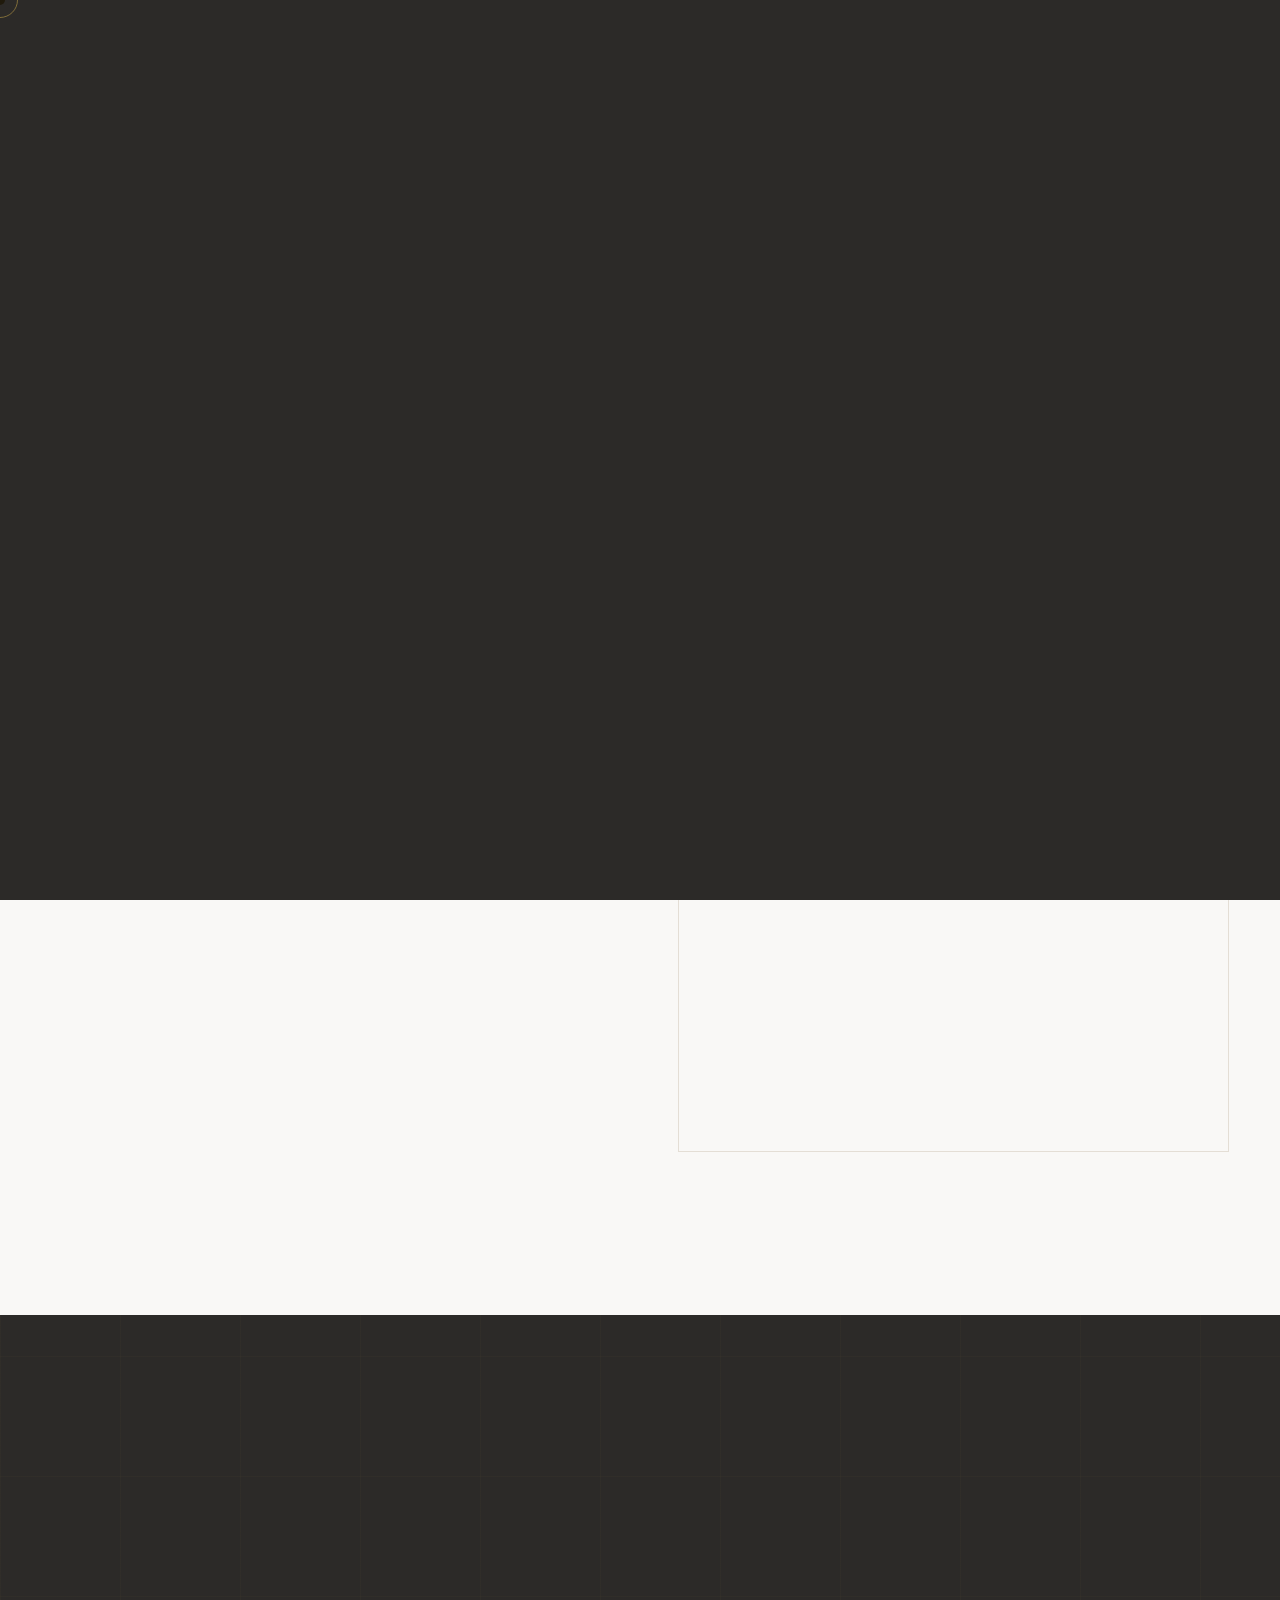
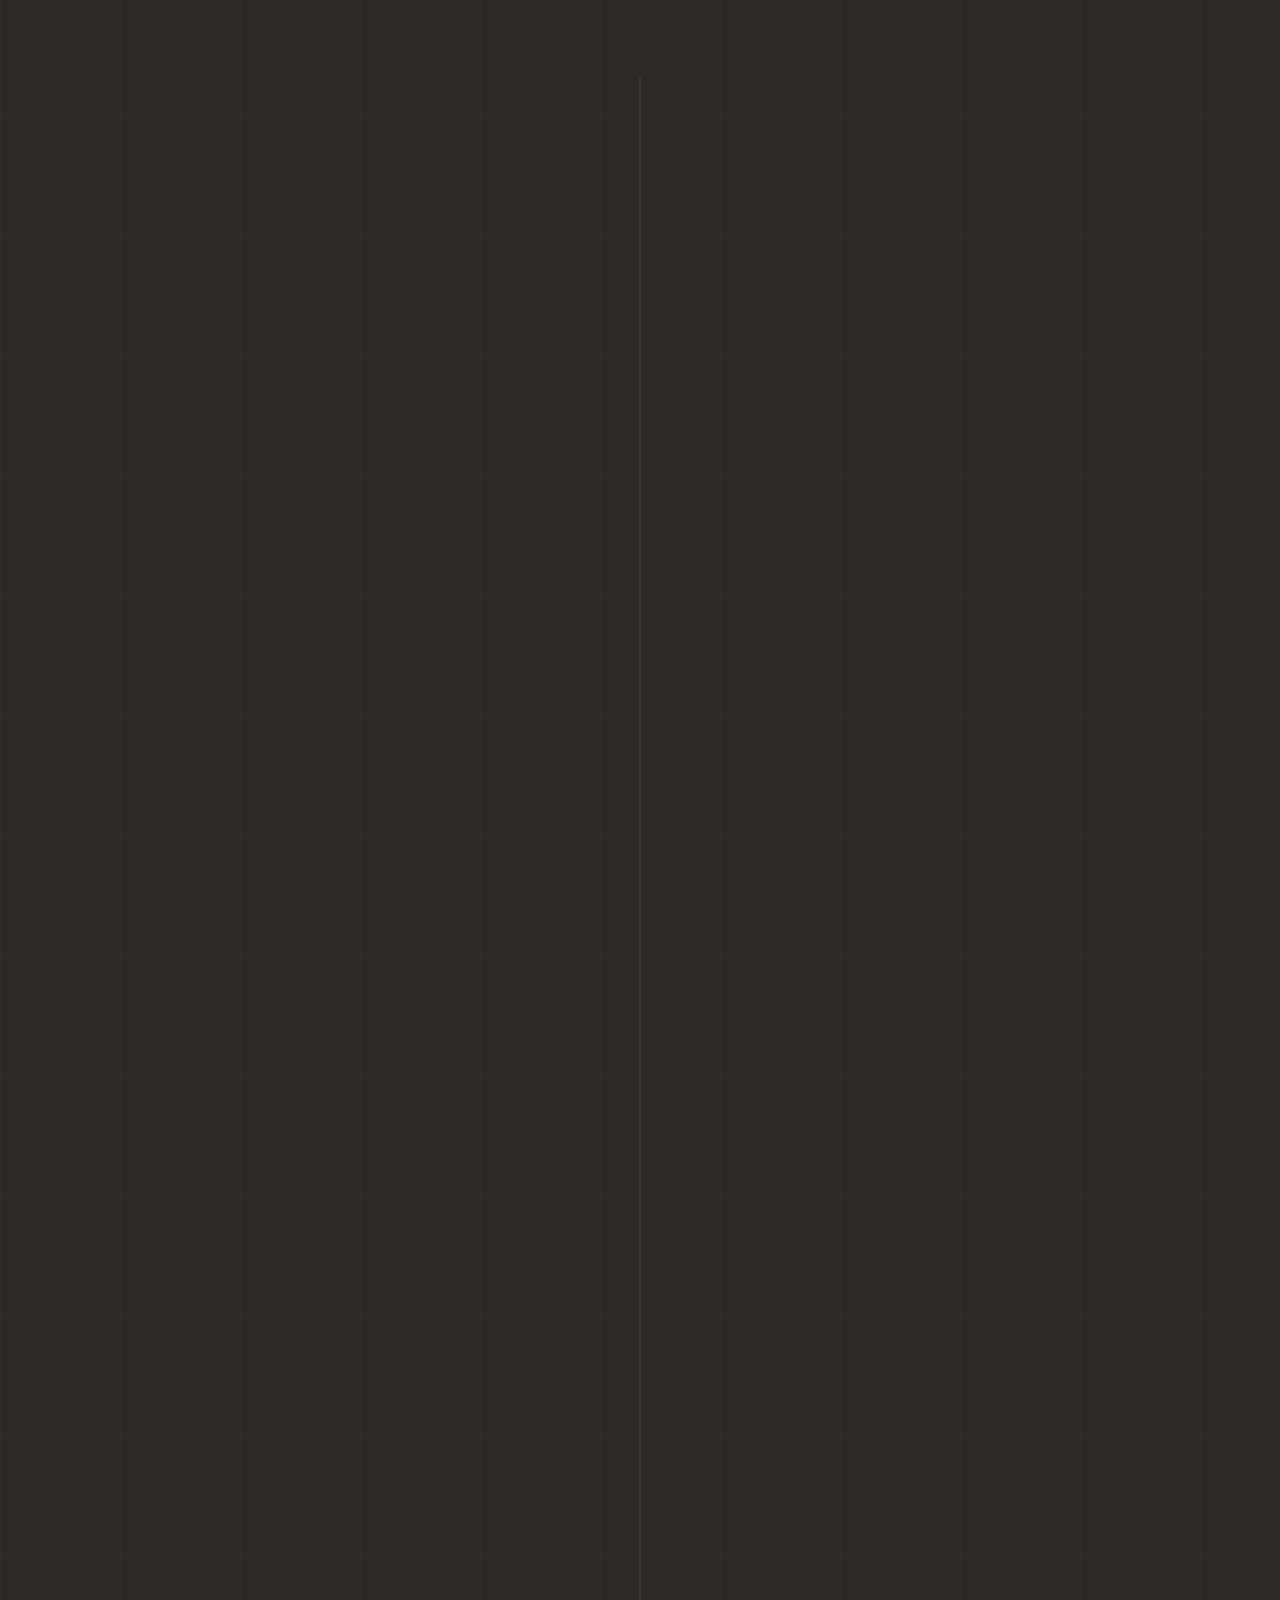
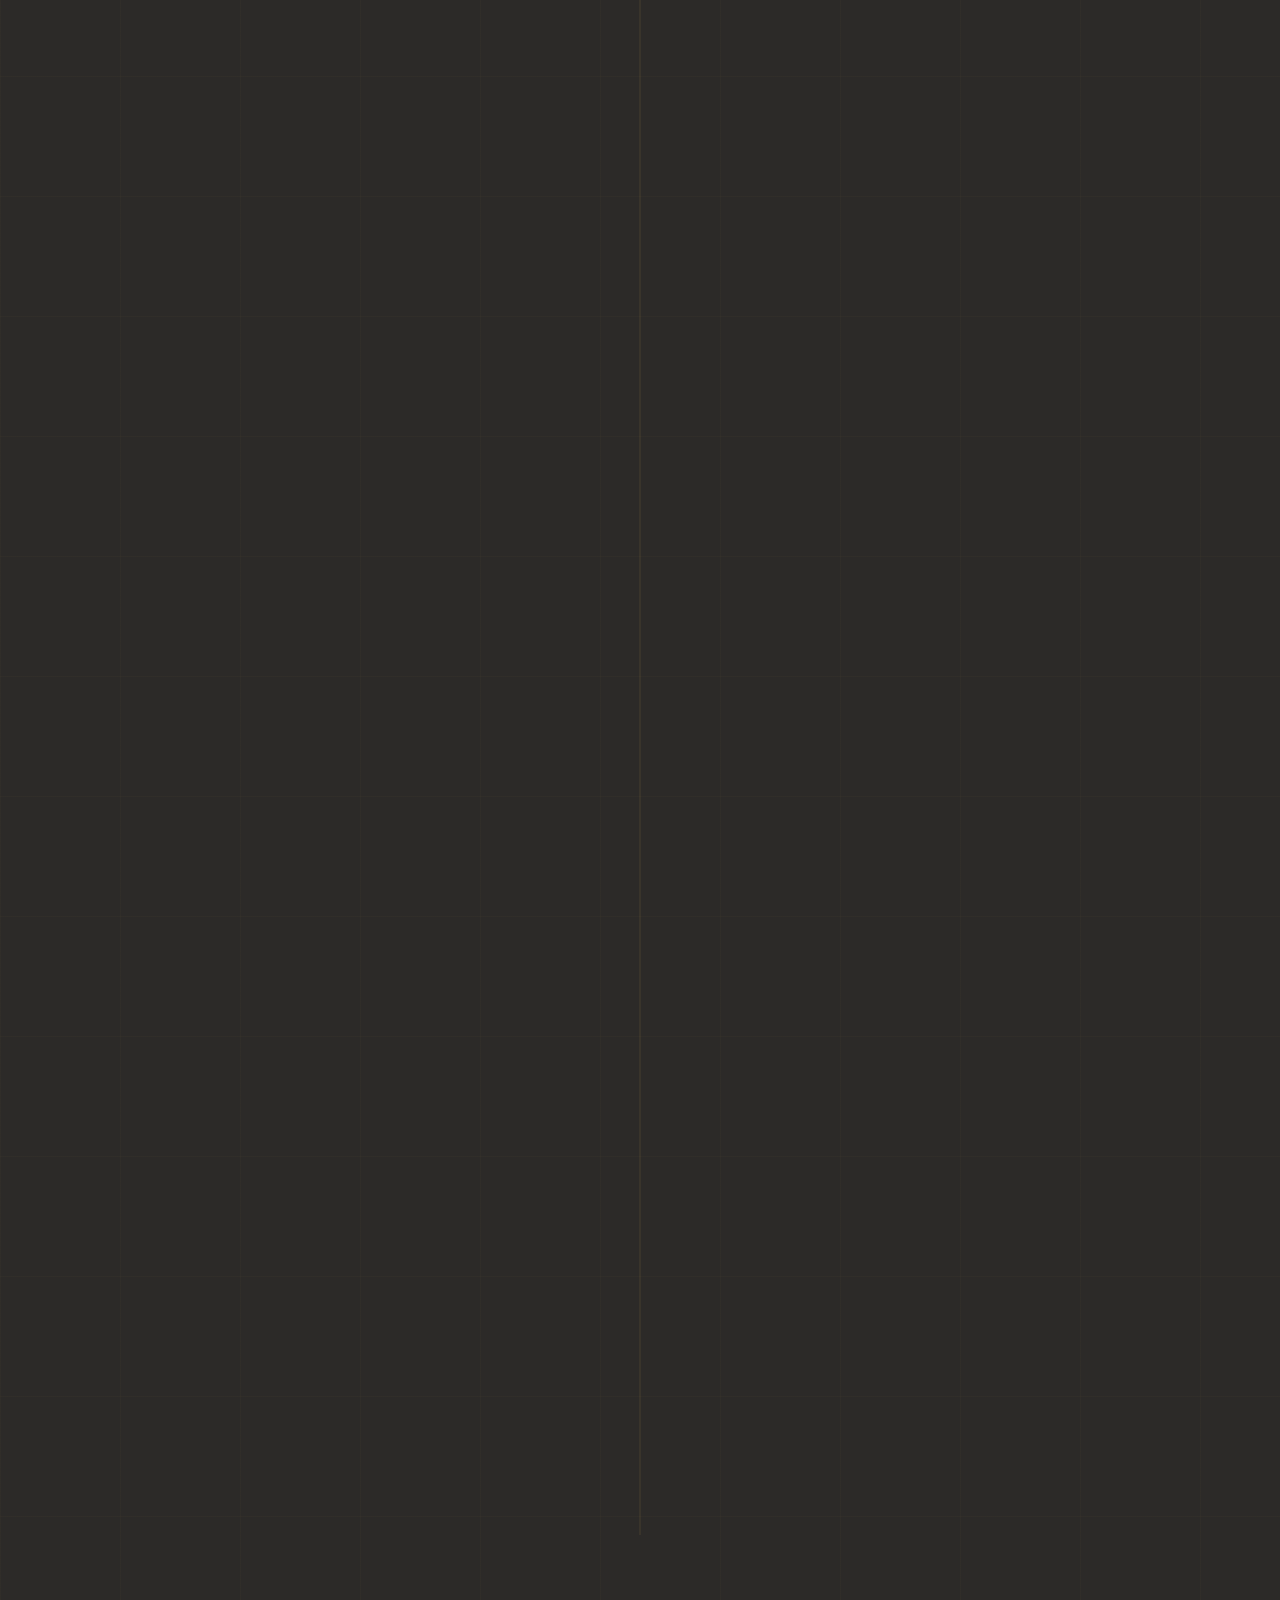
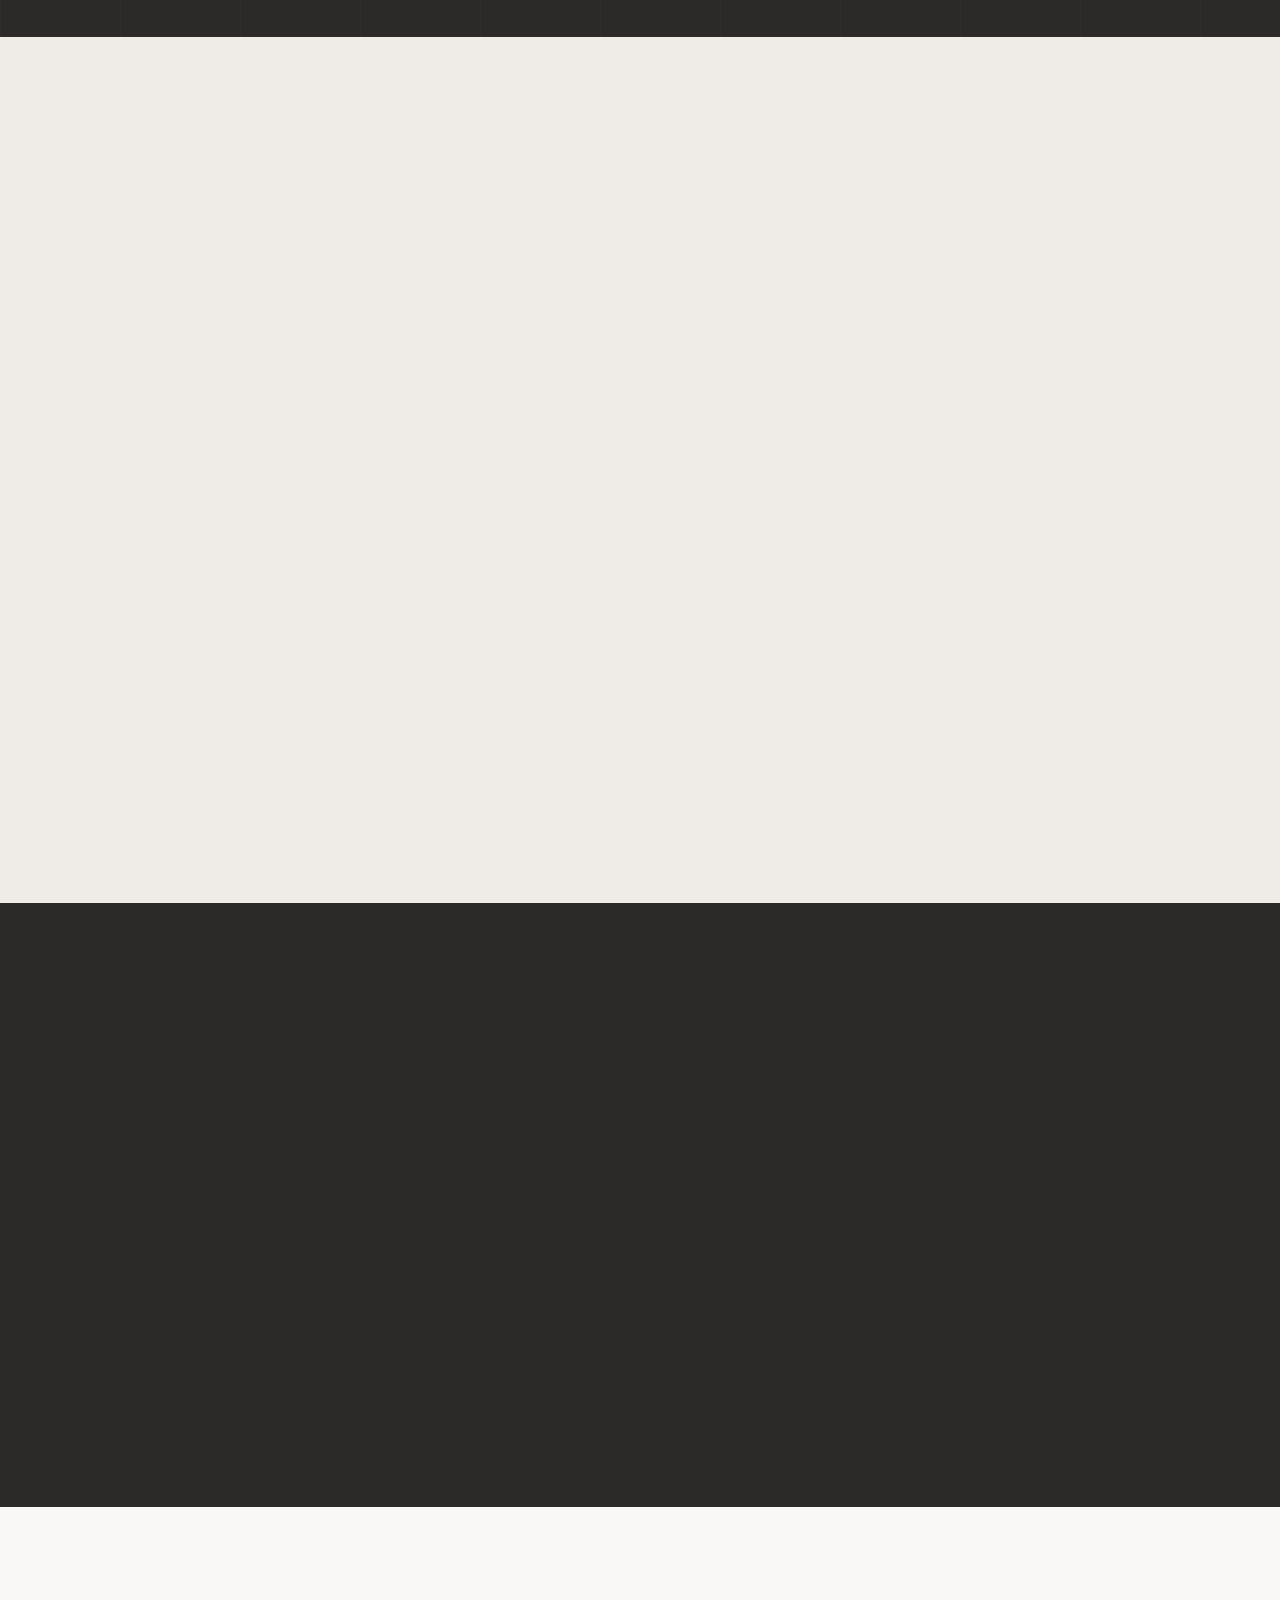
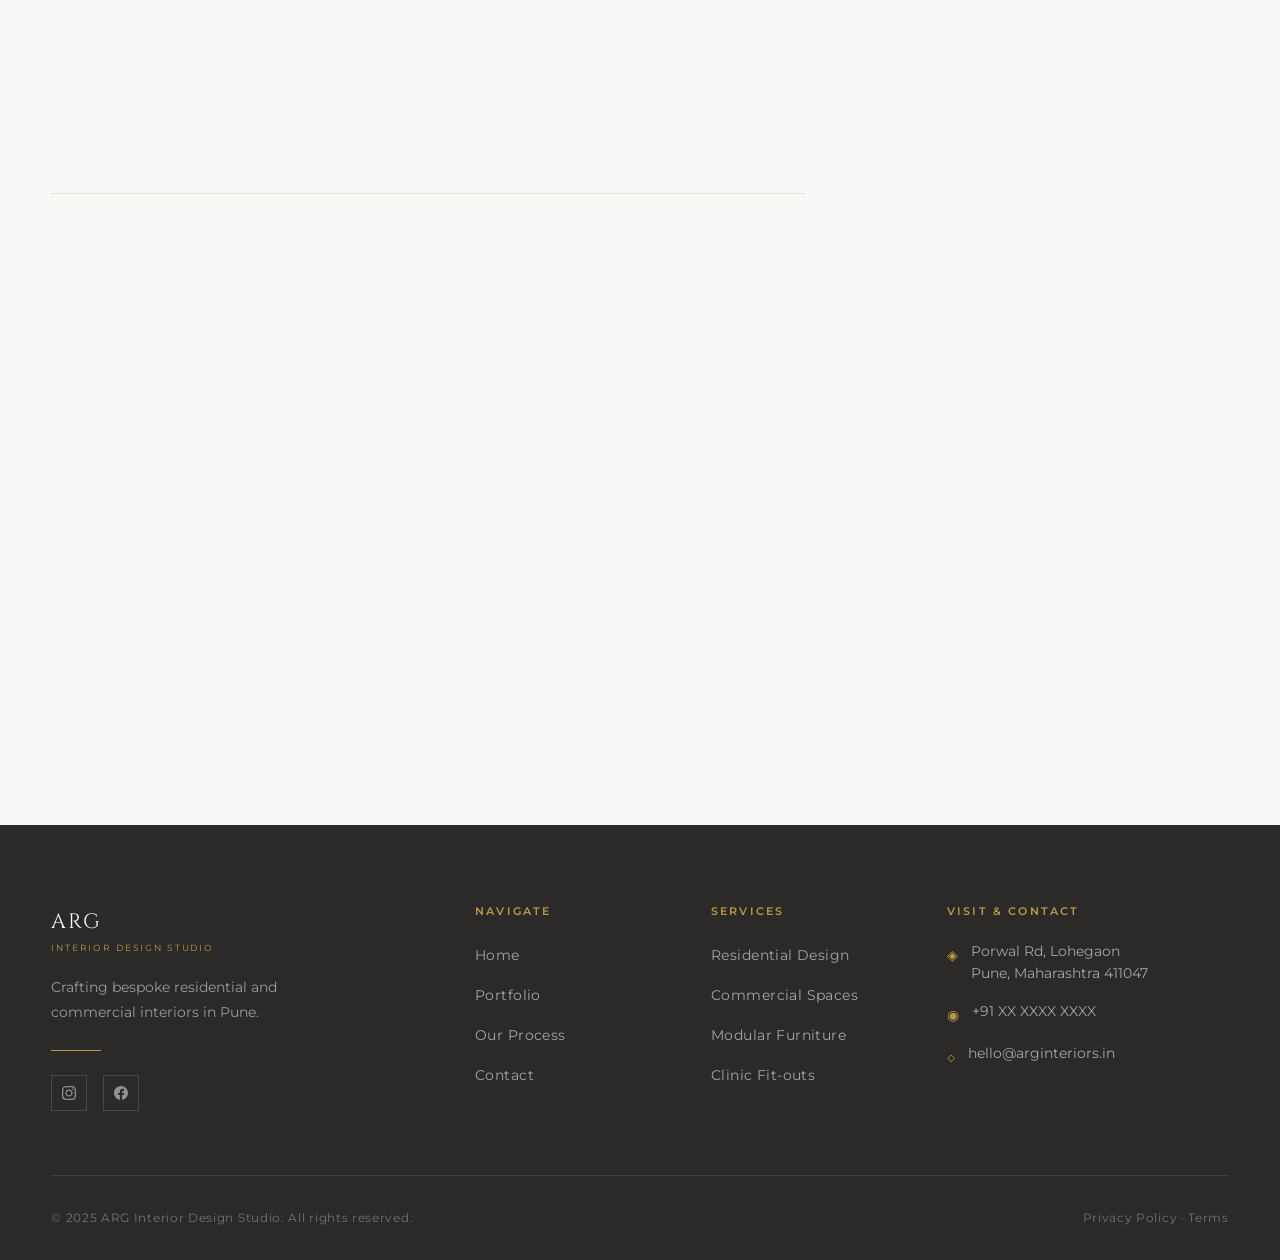
==== commit 1c826f66: "Add files via upload" ====
--- a/process.html
+++ b/process.html
@@ -165,7 +165,6 @@
         <!-- Step 1 -->
         <li class="process-step reveal" aria-label="Step 1: Discovery Consultation">
           <div class="step-number" aria-hidden="true">01</div>
-          <div class="step-connector" aria-hidden="true"></div>
           <div class="step-content">
             <div class="step-header">
               <div class="step-icon" aria-hidden="true">
@@ -200,7 +199,6 @@
         <!-- Step 2 -->
         <li class="process-step process-step--reverse reveal" aria-label="Step 2: Concept Design">
           <div class="step-number" aria-hidden="true">02</div>
-          <div class="step-connector" aria-hidden="true"></div>
           <div class="step-content">
             <div class="step-header">
               <div class="step-icon" aria-hidden="true">
@@ -234,7 +232,6 @@
         <!-- Step 3 -->
         <li class="process-step reveal" aria-label="Step 3: Approval and Procurement">
           <div class="step-number" aria-hidden="true">03</div>
-          <div class="step-connector" aria-hidden="true"></div>
           <div class="step-content">
             <div class="step-header">
               <div class="step-icon" aria-hidden="true">
@@ -268,7 +265,6 @@
         <!-- Step 4 -->
         <li class="process-step process-step--reverse reveal" aria-label="Step 4: Execution">
           <div class="step-number" aria-hidden="true">04</div>
-          <div class="step-connector" aria-hidden="true"></div>
           <div class="step-content">
             <div class="step-header">
               <div class="step-icon" aria-hidden="true">
